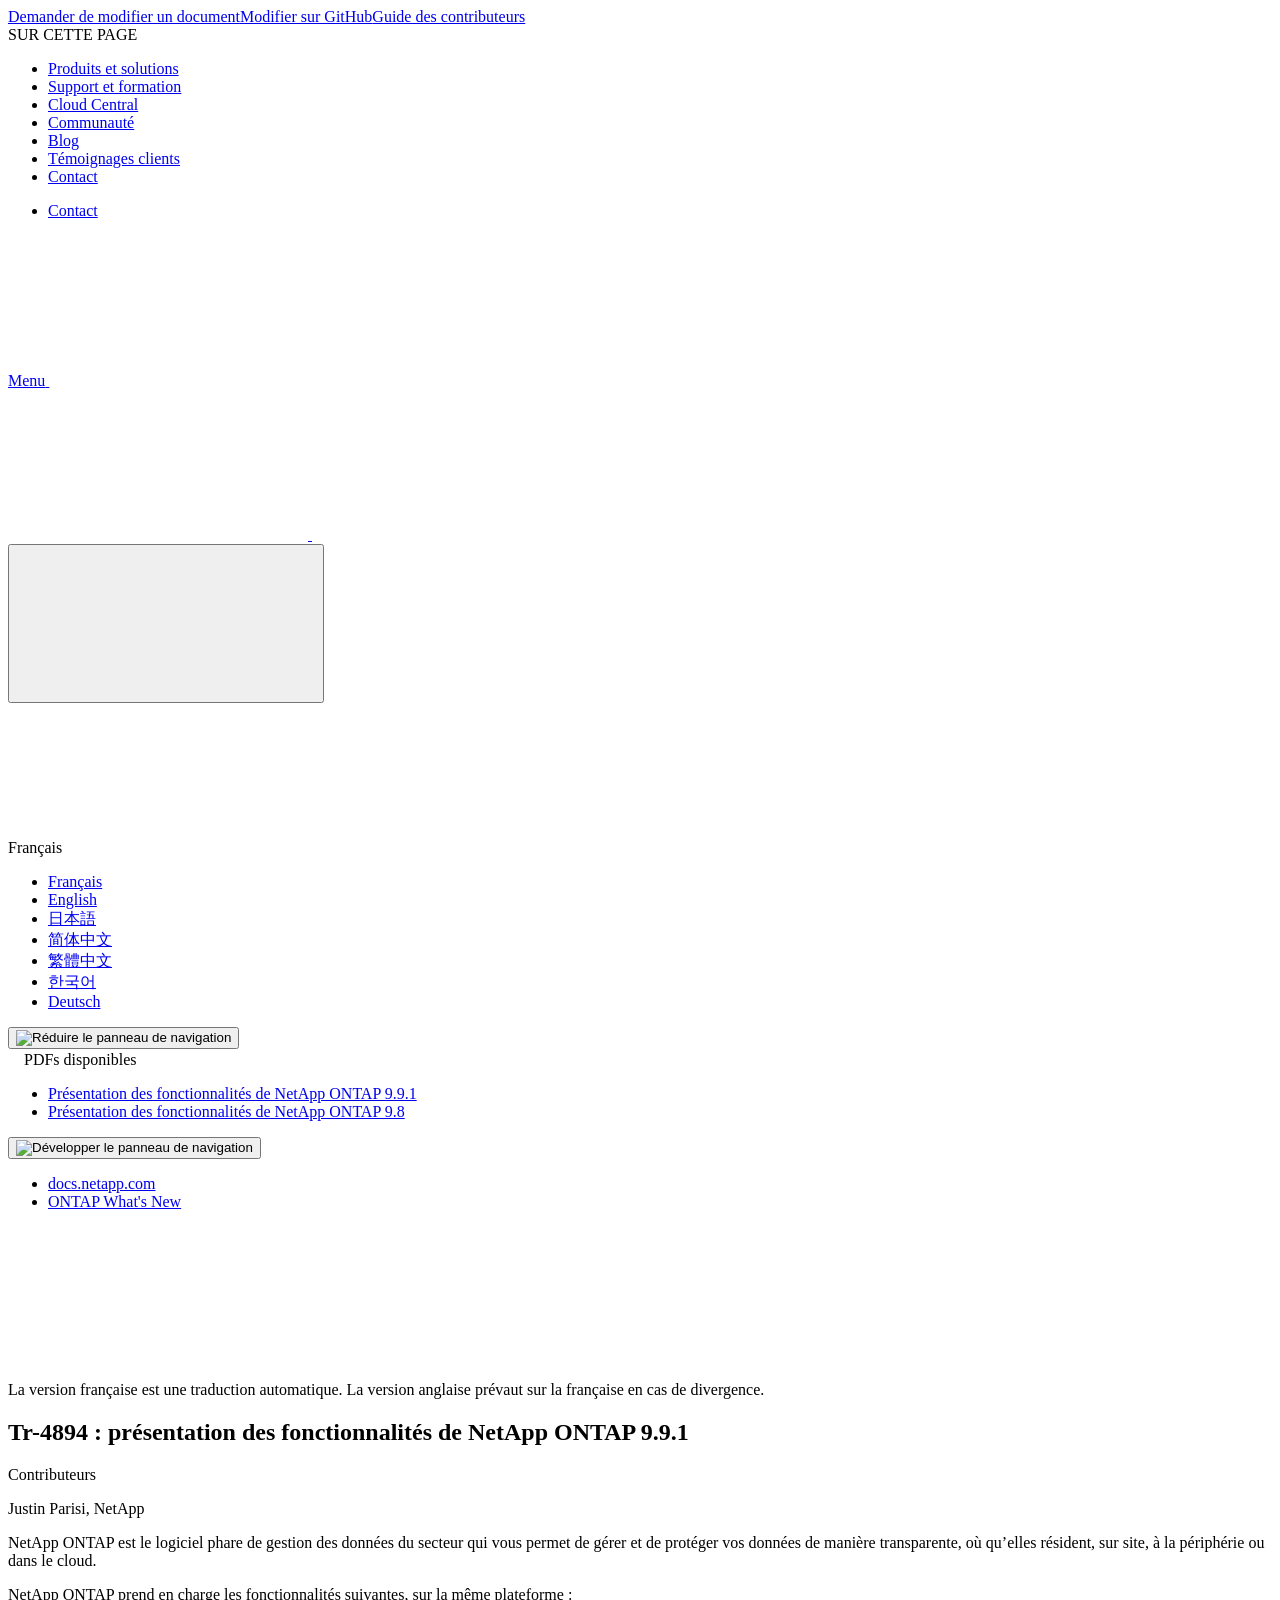
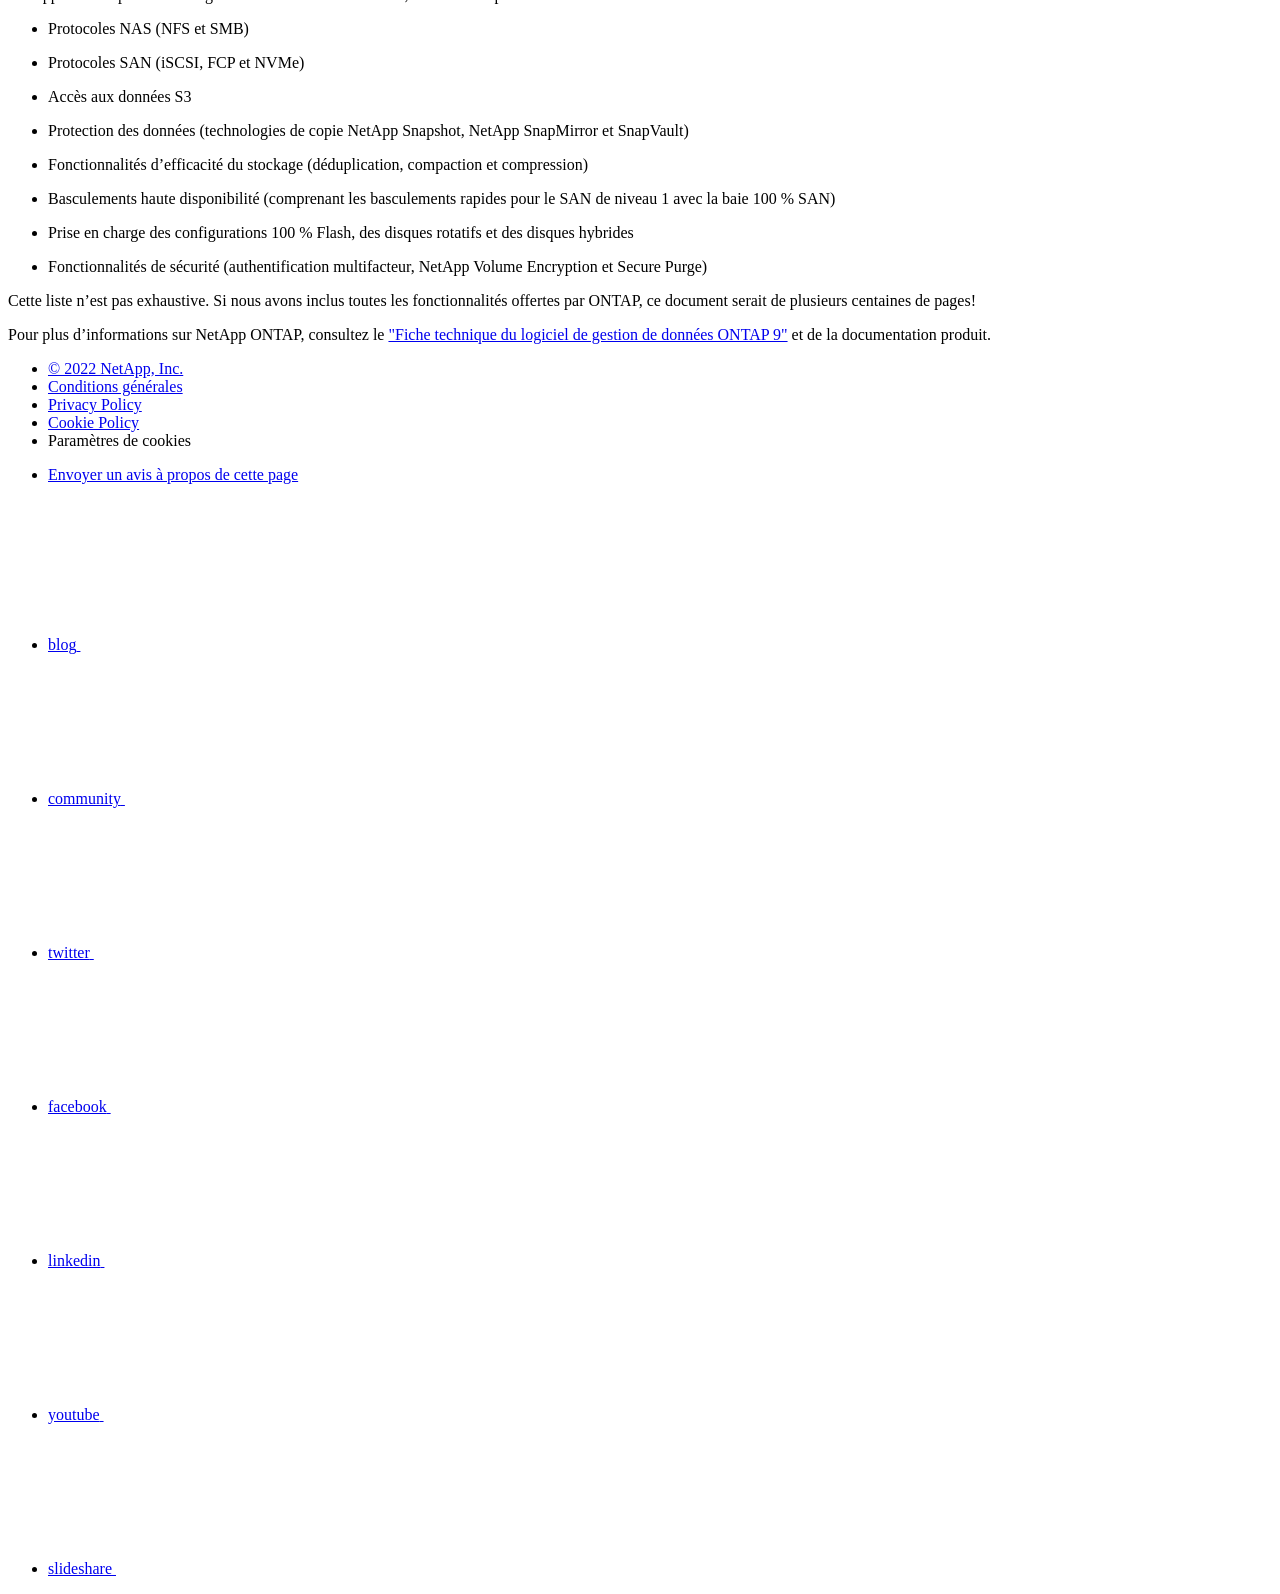
==== index.html @ 40cfe723 "Deploying to gh-pages from  @ 5d980a3601728f5c5541cc295f511326e43423eb 🚀" ====
<!DOCTYPE html>
<html lang="fr">
  <head class="at-element-marker">
  <title>Tr-4894 : présentation des fonctionnalités de NetApp ONTAP 9.9.1</title>
  <meta charset="utf-8">
  <meta http-equiv="x-ua-compatible" content="ie=edge,chrome=1">
  <meta http-equiv="language" content="en">
  <meta name="viewport" content="width=device-width, initial-scale=1">
  <meta property="og:title" content="Tr-4894 : présentation des fonctionnalités de NetApp ONTAP 9.9.1" />
	<meta property="og:type" content="website" />
	<meta property="og:url" content="https://docs.netapp.com/fr-fr/ontap-whatsnew/index.html" />
	<meta property="og:description" content="NetApp ONTAP est le logiciel phare de gestion des données du secteur qui vous permet de gérer et de protéger vos données de manière transparente, où qu"elles..." />
  <meta property="og:image" content="https://docs.netapp.com/fr-fr/ontap-whatsnew/images/logo-tophat-social.png" />
  <meta property="og:image:alt" content="NetApp Logo" />
  <meta name="format-detection" content="telephone=no">
  <meta http-equiv="Content-Type" content="text/html; charset=utf-8">
  <meta http-equiv="encoding" content="utf-8">
  <meta http-equiv="nss-type" content="Product Documentation"/>
  <meta http-equiv="nss-subtype" content="User Guide"/><meta name="description" content="NetApp ONTAP est le logiciel phare de gestion des données du secteur qui vous permet de gérer et de protéger vos données de manière transparente, où qu"elles...">
  <meta name="keywords" content=" TR-4894, Introduction, NAS, SAN, S3, Snapshot, SnapMirror, SnapVault, HA"><!-- Icons -->
  <link rel="icon" href="/fr-fr/ontap-whatsnew/images/favicon.ico" type="image/x-icon">

  <!-- RSS Feed --><!-- CSS Definitions: NetApp CSS should be defined after generic css -->

  <!-- Elastic Search -->
  <link rel="stylesheet" href="//cdn.jsdelivr.net/searchkit/0.10.0/theme.css">

  <!-- Combined CSS -->
  <link rel="stylesheet" type="text/css" href="/fr-fr/ontap-whatsnew/css/netappdocs.css">

  
  <link rel="stylesheet" href="/fr-fr/ontap-whatsnew/css/landing-page.css" type="text/css">
  <link rel="stylesheet" href="/fr-fr/ontap-whatsnew/css/tabbed-blocks.css" type="text/css">
  <!-- Canonical url -->
  <link rel='stylesheet' href='/fr-fr/ontap-whatsnew/css/na-feature.css' type='text/css'><!-- Top level site integrations --><script>
    function addAdobeLaunch(adobeId) {
      var head = document.getElementsByTagName('head')[0];
      var adobe = document.createElement("script");
      adobe.type = "text/plain";
      adobe.className = "optanon-category-C0002";
      adobe.src = "//assets.adobedtm.com/60287eadf1ee/c284da483c83/"+adobeId+".min.js";
      head.appendChild(adobe);
    }

    function addGoogleAnalytics(gtagId) {
      var google = document.createElement("script");
      google.type = "text/plain";
      google.className = "optanon-category-C0002";
      google.src = "https://www.googletagmanager.com/gtag/js?id="+gtagId;
      var head = document.getElementsByTagName('head')[0];
      head.appendChild(google);

      window.dataLayer = window.dataLayer || [];
      function gtag(){dataLayer.push(arguments);}
      gtag('js', new Date());
      gtag('config', gtagId);
    }

    function addConsent(consentId) {
      var head = document.getElementsByTagName('head')[0];
      var onetrustConsent = document.createElement("script");
      onetrustConsent.type = "text/javascript";
      onetrustConsent.src = "https://cdn.cookielaw.org/consent/"+consentId+"/OtAutoBlock.js";
      head.appendChild(onetrustConsent);

      var onetrustScript = document.createElement("script");
      onetrustScript.type = "text/javascript";
      onetrustScript.src = "https://cdn.cookielaw.org/scripttemplates/otSDKStub.js";
      onetrustScript.charset = "UTF-8";
      onetrustScript.dataset.documentLanguage = "true";
      onetrustScript.dataset.domainScript = consentId;
      head.appendChild(onetrustScript);
    }addConsent("72570c5c-fe30-465f-b0e0-b77f7fb4ae34");
    addAdobeLaunch("launch-e9ff3acac59f");
    addGoogleAnalytics("UA-81697994-3");function OptanonWrapper() { }
  </script>
  <script src="https://cdnjs.cloudflare.com/ajax/libs/jquery/2.1.4/jquery.min.js"></script>
  <script src="https://cdnjs.cloudflare.com/ajax/libs/jquery-cookie/1.4.1/jquery.cookie.min.js"></script>

  <!-- Used for Product Family Page Sidebar Visibility --><!-- Used to import Promise for IE. Required for SearchKit -->
  <script src="https://cdnjs.cloudflare.com/ajax/libs/bluebird/3.3.5/bluebird.min.js"></script><script src='/fr-fr/ontap-whatsnew/js/na-search.js'></script><script src='/fr-fr/ontap-whatsnew/js/na-pagenav.js'></script><script src='/fr-fr/ontap-whatsnew/js/na-utility.js'></script>
  <script src='/fr-fr/ontap-whatsnew/js/clouddocs.js'></script>
  <script src='/fr-fr/ontap-whatsnew/js/jquery.navgoco.min.js'></script>
  <script src="https://maxcdn.bootstrapcdn.com/bootstrap/3.3.7/js/bootstrap.min.js" integrity="sha384-Tc5IQib027qvyjSMfHjOMaLkfuWVxZxUPnCJA7l2mCWNIpG9mGCD8wGNIcPD7Txa" crossorigin="anonymous"></script>
  <script src='/fr-fr/ontap-whatsnew/js/toc.js'></script>
  <script src='/fr-fr/ontap-whatsnew/js/customscripts.js'></script><script>
      $(document).ready(function() {
          
          var collapseOnInit = true;
          

          var navSettings = {
              "caretHtml": '',
              "accordion": collapseOnInit,
              "openClass": 'active', // open
              "save": false, // leave false or nav highlighting doesn't work right
              "cookie": {
                  "name": 'navgoco',
                  "expires": false,
                  "path": '/'
              },
              "slide": {
                  "duration": 400,
                  "easing": 'swing'
              }
          };

          // Initialize navgoco with default options
          $("#mysidebar").navgoco(navSettings);
          

          $("#collapseAll").click(function(e) {
              e.preventDefault();
              $("#mysidebar").navgoco('toggle', false);
          });

          $("#expandAll").click(function(e) {
              e.preventDefault();
              $("#mysidebar").navgoco('toggle', true);
          });

          $(".sidebar-nav-container").on("scroll", function() {
            $.cookie("sidebarScroll", $(".sidebar-nav-container").scrollTop(), {
              path    : "/fr-fr/ontap-whatsnew"  
            });
          });
          $(function() {
            if ($.cookie("sidebarScroll")) {
              $(".sidebar-nav-container").scrollTop($.cookie("sidebarScroll"));
            }
          });

      });

  </script>
  <script>
      $(document).ready(function() {
          $("#tg-sb-link").click(function() {
              $("#tg-sb-sidebar").toggle();
              $("#tg-sb-content").toggleClass('col-md-9');
              $("#tg-sb-content").toggleClass('col-md-12');
              $("#tg-sb-icon").toggleClass('fa-toggle-on');
              $("#tg-sb-icon").toggleClass('fa-toggle-off');
          });
      });
  </script>
  <script src='/fr-fr/ontap-whatsnew/js/custom-dropdown.js'></script>
  <script src='/fr-fr/ontap-whatsnew/js/FileSaver.min.js'></script>
  <script src='/fr-fr/ontap-whatsnew/js/jszip-utils.min.js'></script>
  <script src='/fr-fr/ontap-whatsnew/js/jszip.min.js'></script>
  <script src='/fr-fr/ontap-whatsnew/js/pdf-ux.js'></script>
</head>


  <body class role="document" data-flavor="">
    <div id="page" class="n-off-canvas-menu">
      <div class="n-off-canvas-menu__menu"><!--TODO: Add offcanvas code --></div>
      <div class="n-off-canvas-menu__content-wrap">
        <header class="site-header" id="banner">
  
  <!-- Start Page Toolbar -->
  
  <div class="page-nav-toolbar"><div class="page-nav-contribute"><a target="_blank" href="https://github.com/NetAppDocs/ontap-whatsnew/issues/new?body=Page%3A%20[Tr-4894 : présentation des fonctionnalités de NetApp ONTAP 9.9.1](https://docs.netapp.com/fr-fr/ontap-whatsnew/index.html)&template=public-issue-template.md" class="page-nav-contribute-link" role="button"><img src="/fr-fr/ontap-whatsnew/images/discuss-sm.svg" alt="" class="github-icon" />Demander de modifier un document</a><a target="_blank" href="https://github.com/NetAppDocs/ontap-whatsnew/blob/main/index.adoc" class="page-nav-contribute-link" role="button"><img src="/fr-fr/ontap-whatsnew/images/edit-sm.svg" alt="" class="github-icon" />Modifier sur GitHub</a><a target="_blank" href="https://docs.netapp.com/us-en/contribute/" class="page-nav-contribute-link"  ><img src="/fr-fr/ontap-whatsnew/images/article-sm.svg" alt="" class="github-icon" />Guide des contributeurs</a></div>
    <div class="page-nav-container">
      <nav class="page-nav-fixed">
        <div class="page-nav-title">SUR CETTE PAGE</div>
        <div class="page-nav-links">
          <ul class="page-nav-inner" id="page-menu"></ul>
        </div>
      </nav>
    </div>
  </div>
  
  
  <!-- Start top_hat -->
  <div class="n-top-hat">
    <div class="n-container">
      <div class="n-top-hat__cross-property-nav">
        <ul class="n-top-hat__list">
          <li class="n-top-hat__list-item">
            <a href="https://www.netapp.com/products-a-z/" class="n-top-hat__link">Produits et solutions</a>
          </li>
          <li class="n-top-hat__list-item">
            <a href="https://www.netapp.com/support-and-training/netapp-university/" class="n-top-hat__link">Support et formation</a>
          </li>
          <li class="n-top-hat__list-item">
            <a href="https://cloud.netapp.com" class="n-top-hat__link">Cloud Central</a>
          </li>
          <li class="n-top-hat__list-item">
            <a href="https://community.netapp.com/" class="n-top-hat__link">Communauté</a>
          </li>
          <li class="n-top-hat__list-item">
            <a href="https://blog.netapp.com/" class="n-top-hat__link">Blog</a>
          </li>
          <li class="n-top-hat__list-item">
            <a href="https://customers.netapp.com/en/" class="n-top-hat__link">Témoignages clients</a>
          </li>
          <li class="n-top-hat__list-item">
            <a href="https://www.netapp.com/us/contact-us/index.aspx" target="_self" class="n-top-hat__link" data-ntap-ui="contact-us">Contact</a>
          </li>
        </ul>
      </div>
      <div class="n-top-hat__utils">
        <ul class="n-top-hat__list">
          <li class="n-top-hat__list-item">
            <a href="https://www.netapp.com/us/contact-us/index.aspx" target="_self" class="n-top-hat__link" data-ntap-ui="contact-us">Contact</a>
          </li>
        </ul>
      </div>
    </div>
  </div>
  <!-- End top_hat -->

  <!-- Start property bar -->
  <style>
    .n-property-navigation-bar__menus--desktop-experience .n-menu--mega__default-content__heading span {
    color: #34B0FF;
    }
  </style>
  <div class="n-property-bar " data-ntap-ui="sticky-nav">
    <div class="n-property-bar__inner-wrap">
      <div class="n-property-bar__menu-toggle">
        <a href="#" class="n-property-bar__menu-toggle-link">
          <span class="n-property-bar__menu-toggle-text">Menu</span>
          <svg class="n-icon-bars n-property-bar__menu-toggle-icon" aria-labelledby="title">
            <title>bars</title>
            <use xlink:href="/fr-fr/ontap-whatsnew/common/svg/sprite.svg#bars"></use>
          </svg>
        </a>
      </div>
      <div class="n-property-bar__property-mark ">
        <a href="https://www.netapp.com" class="n-property-bar__property-link">
          <div class="n-property-bar__logo">
            <svg class="n-icon-netapp-mark n-icon-netapp-mark n-property-bar__netapp-mark-icon" aria-labelledby="title">
              <title>netapp-mark</title>
              <use xlink:href="/fr-fr/ontap-whatsnew/common/svg/sprite.svg#netapp-mark"></use>
            </svg>
            <svg class="n-icon-netapp-logo n-property-bar__logo-svg" aria-labelledby="title">
              <title>netapp-logo</title>
              <use xlink:href="/fr-fr/ontap-whatsnew/common/svg/sprite.svg#netapp-logo"></use>
            </svg>
          </div>
        </a>
      </div>

      
      
      
      <div class="search-property-bar">
        <div id="search-demo-container" class="searchbox n-property-bar__search">
          <div id="react-search" 
          data-search-html="/fr-fr/ontap-whatsnew/search.html"
          data-type="widget" 
          data-placeholder="Rechercher une documentation"
          data-no-results-found="Aucun résultat n'a été trouvé pour {query}"
          data-did-you-mean="Rechercher {suggestion}."
          data-no-results-found-did-you-mean="Aucun résultat n’a été trouvé pour {query}. Voulez-vous dire {suggestion} ?"
          data-results-found="{hitCount} résultats trouvés"
          data-error-message="We're sorry, an issue occurred when fetching your results. Please try again."
          data-error-reset="Reset Search"
          data-sk-es-pf-indexes=""
          data-flavor=""></div>
          <button class="n-property-bar__search-toggle-button" type="button">
            <svg class="n-icon-search n-property-bar__search-toggle-button-icon" aria-labelledby="title">
              <title>search</title>
              <use xmlns:xlink="http://www.w3.org/1999/xlink" xlink:href="/fr-fr/ontap-whatsnew/common/svg/sprite.svg#search"></use>
            </svg>
          </button>
        </div>
      </div>
      
    </div>
  </div>
  <div class="n-property-bar__toolbar">
    <!-- Start Language Selector --><div id="language-dropdown" class="custom-dropdown custom-dropdown-lang">
      <div class="custom-dropdown-select custom-dropdown-select-lang">
      <span class="lang-name">Français</span>
          <svg class="n-globe__icon" aria-labelledby="title">
            <title>globe</title>
            <use xmlns:xlink="http://www.w3.org/1999/xlink" xlink:href="/fr-fr/ontap-whatsnew/common/svg/sprite.svg#globe"></use>
          </svg>
        </button>
      </div>

      <ul class="custom-dropdown-menu"><li>
          <a href="https://docs.netapp.com/fr-fr/ontap-whatsnew/index.html" target="_self"><span translate="no" class="notranslate">Français</span></a>
        </li><li>
          <a href="https://docs.netapp.com/us-en/ontap-whatsnew/index.html" target="_self"><span translate="no" class="notranslate">English</span></a>
        </li><li>
          <a href="https://docs.netapp.com/ja-jp/ontap-whatsnew/index.html" target="_self"><span translate="no" class="notranslate">日本語</span></a>
        </li><li>
          <a href="https://docs.netapp.com/zh-cn/ontap-whatsnew/index.html" target="_self"><span translate="no" class="notranslate">简体中文</span></a>
        </li><li>
          <a href="https://docs.netapp.com/zh-tw/ontap-whatsnew/index.html" target="_self"><span translate="no" class="notranslate">繁體中文</span></a>
        </li><li>
          <a href="https://docs.netapp.com/ko-kr/ontap-whatsnew/index.html" target="_self"><span translate="no" class="notranslate">한국어</span></a>
        </li><li>
          <a href="https://docs.netapp.com/de-de/ontap-whatsnew/index.html" target="_self"><span translate="no" class="notranslate">Deutsch</span></a>
        </li></ul>
    </div><!-- End Language Selector -->

    <div class="n-property-bar__cta"></div>
  </div>
  <script>
    $(function(){
        var currentLocalization = $('html').attr('lang');

        var localizationsDictionary = {
            "en-CA" : "https://www.netapp.com/search/index.aspx?for_cr=canada&",
            "en-IN" : "https://www.netapp.com/search/index.aspx?for_cr=india&",
            "nl-NL" : "https://www.netapp.com/search/index.aspx?for_cr=netherlands&",
            "ru-RU" : "https://www.netapp.com/search/index.aspx?for_cr=russia&",
            "sv-SE" : "https://www.netapp.com/search/index.aspx?for_cr=sweden&",
            "it-IT" : "https://www.netapp.com/search/index.aspx?for_cr=italy&",
            "he-IL" : "https://www.netapp.com/search/index.aspx?for_cr=israel&",
            "ko-KR" : "https://www.netapp.com/search/index.aspx?for_cr=korea&",
            "zh-TW" : "https://www.netapp.com/search/index.aspx?for_cr=taiwan&",
            "en-GB" : "https://www.netapp.com/search/index.aspx?for_cr=unitedkingdom&",
            "en-SG" : "https://www.netapp.com/search/index.aspx?for_cr=asean&",
            "en-AU" : "https://www.netapp.com/search/index.aspx?for_cr=australia&",
            "pt-BR" : "https://www.netapp.com/search/index.aspx?for_cr=brasil&",
            "de-CH" : "https://www.netapp.com/search/index.aspx?for_cr=switzerland&",
            "es-MX" : "https://www.netapp.com/search/index.aspx?for_cr=mexico&"
        };

        if($('html').hasClass('ntap-whitelisted') && localizationsDictionary.hasOwnProperty(currentLocalization)) {
            $('.n-property-bar__property-link').attr('href', '/');
        }
    });
  </script>
  <!-- End property bar -->
</header>


        <main id="n-main-content" class="n-main-content">
          <!-- Start Documentation Content -->
<div class="ie-main">
  <!-- Sidebar Column -->
  
  <div class="col-md-3" id="sidebar-height">
      <button id="btn-sidebar-collapse" onclick="hideSidebar()"><img src="/fr-fr/ontap-whatsnew/images/collapse.png" alt="Réduire le panneau de navigation"></button>
      <div class="n-pdf-header">
  <a id="toggleButtonPdf" class="n-pdf-button" type="button">
    <img src="/fr-fr/ontap-whatsnew/images/pdf.png" alt="" width="16" height="16"/>PDFs disponibles<span>
    </span>
  </a>
</div>
<div class="n-pdf-body-container">
  <ul id="toggleContainerPdf" class="n-pdf-body" style="display:none;"><li class="pdf-ux-container">
        
        
        
        <a target="_blank" href="/fr-fr/ontap-whatsnew/pdfs/fullsite-sidebar/Tr_4894___présentation_des_fonctionnalités_de_NetApp_ONTAP_9_9_1.pdf" >
          <img src="/fr-fr/ontap-whatsnew/images/pdf.png" alt="" width="16" height="16"/>PDF de ce site de documentation</a>

    
      <ul class="subfolders" style="display:none;">
        <li class="pdf-ux-container">
          
          
          
          <a target="_blank" 
            
              href="/fr-fr/ontap-whatsnew/pdfs/sidebar/Présentation_des_fonctionnalités_de_NetApp_ONTAP_9_9_1.pdf" 
            
          >
            <img src="/fr-fr/ontap-whatsnew/images/pdf.png" alt="" width="16" height="16"/>
            Présentation des fonctionnalités de NetApp ONTAP 9.9.1
          </a>
          










        </li>
      </ul>
    

  



    
      <ul class="subfolders" style="display:none;">
        <li class="pdf-ux-container">
          
          
          
          <a target="_blank" 
            
              href="/fr-fr/ontap-whatsnew/pdfs/sidebar/Présentation_des_fonctionnalités_de_NetApp_ONTAP_9_8.pdf" 
            
          >
            <img src="/fr-fr/ontap-whatsnew/images/pdf.png" alt="" width="16" height="16"/>
            Présentation des fonctionnalités de NetApp ONTAP 9.8
          </a>
          












        </li>
      </ul>
    

  

</li></ul>
  <div class="zip-pdf-link-container" style="display: none;">   
    <a href="#" id="zipPdf">
      <img src="/fr-fr/ontap-whatsnew/images/pdf-zip.png" alt="" width="16" height="16"/>
      <pre>Collection de documents PDF séparés<span class="zip-size"></span></pre>
    </a><div id="zip-link-popup" class="hide">
    <div class="inner-modal">
        <div class="downloading-progress">
            <div class="spinner"></div>
            <h1>Creating your file...</h1>
            <div>This may take a few minutes. Thanks for your patience.</div>
            <button class="cancel-download-btn" type="button">Cancel</button>
        </div>
        <div class="download-complete hide">
            <div class="done-icon">
                <svg xmlns="http://www.w3.org/2000/svg" width="24" height="24" viewBox="0 0 24 24"><path d="M20.285 2l-11.285 11.567-5.286-5.011-3.714 3.716 9 8.728 15-15.285z"/></svg>
            </div>
            <div>Your file is ready</div>
            <button class="cancel-download-btn" type="button">OK</button>
        </div>
    </div>
</div>
<script>
    $(".cancel-download-btn").click(function(){
        $("#zip-link-popup").addClass("hide");
        $("#zip-link-popup .downloading-progress").removeClass("hide");
        $("#zip-link-popup .download-complete").addClass("hide");
    });
</script></div>
</div>
<script>
  $("#toggleContainerPdf li.active:last-child").parents('ul.subfolders').toggle('display');
  $("#toggleButtonPdf").click(function () {
    $("#toggleContainerPdf").toggle('display');
    $(".n-pdf-body-container .zip-pdf-link-container").toggle('display');
  });
</script><div class="sidebar-nav-container" id="mysidebardiv">
  <ul id="mysidebar" class="nav"><li 
      data-pdf-exists="true" 
      data-pdf-filename="Présentation des fonctionnalités de NetApp ONTAP 9.9.1"
      data-li-level="1" 
      class="subfolders  active "
    ><a href="/fr-fr/ontap-whatsnew/index.html">
        <div class="na-navbar-padding"> Présentation des fonctionnalités de NetApp ONTAP 9.9.1</div>
      </a>
      <ul style="display: none;">
        <li 
      data-pdf-exists="true" 
      data-pdf-filename="Améliorations apportées à System Manager"
      data-li-level="2#" 
      class=" "
    ><a class="na-navbar-padding" href="/fr-fr/ontap-whatsnew/ontap991fo_system_manager_enhancements.html">
        Améliorations apportées à System Manager
      </a></li><li 
      data-pdf-exists="true" 
      data-pdf-filename="Améliorations SAN"
      data-li-level="2#" 
      class=" "
    ><a class="na-navbar-padding" href="/fr-fr/ontap-whatsnew/ontap991fo_san_enhancements.html">
        Améliorations SAN
      </a></li><li 
      data-pdf-exists="true" 
      data-pdf-filename="Amélioration de la protection des données"
      data-li-level="2#" 
      class=" "
    ><a class="na-navbar-padding" href="/fr-fr/ontap-whatsnew/ontap991fo_data_protection_enhancements.html">
        Amélioration de la protection des données
      </a></li><li 
      data-pdf-exists="true" 
      data-pdf-filename="Autres ajouts importants"
      data-li-level="2#" 
      class=" "
    ><a class="na-navbar-padding" href="/fr-fr/ontap-whatsnew/ontap991fo_other_major_additions.html">
        Autres ajouts importants
      </a></li><li 
      data-pdf-exists="true" 
      data-pdf-filename="Ressources techniques"
      data-li-level="2#" 
      class=" "
    ><a class="na-navbar-padding" href="/fr-fr/ontap-whatsnew/ontap991fo_technical_resources.html">
        Ressources techniques
      </a></li></ul></li><li 
      data-pdf-exists="true" 
      data-pdf-filename="Présentation des fonctionnalités de NetApp ONTAP 9.8"
      data-li-level="1" 
      class="subfolders "
    ><a href="/fr-fr/ontap-whatsnew/ontap98fo_netapp_ontap.html">
        <div class="na-navbar-padding"> Présentation des fonctionnalités de NetApp ONTAP 9.8</div>
      </a>
      <ul style="display: none;">
        <li 
      data-pdf-exists="true" 
      data-pdf-filename="Amélioration de la simplicité"
      data-li-level="2#" 
      class=" "
    ><a class="na-navbar-padding" href="/fr-fr/ontap-whatsnew/ontap98fo_simplicity_enhancements.html">
        Amélioration de la simplicité
      </a></li><li 
      data-pdf-exists="true" 
      data-pdf-filename="Protocoles de données"
      data-li-level="2#" 
      class=" "
    ><a class="na-navbar-padding" href="/fr-fr/ontap-whatsnew/ontap98fo_data_protocols.html">
        Protocoles de données
      </a></li><li 
      data-pdf-exists="true" 
      data-pdf-filename="Fonctionnalités d'efficacité du stockage"
      data-li-level="2#" 
      class=" "
    ><a class="na-navbar-padding" href="/fr-fr/ontap-whatsnew/ontap98fo_storage_efficiencies.html">
        Fonctionnalités d'efficacité du stockage
      </a></li><li 
      data-pdf-exists="true" 
      data-pdf-filename="La protection des données"
      data-li-level="2#" 
      class=" "
    ><a class="na-navbar-padding" href="/fr-fr/ontap-whatsnew/ontap98fo_data_protection.html">
        La protection des données
      </a></li><li 
      data-pdf-exists="true" 
      data-pdf-filename="Virtualisation VMware"
      data-li-level="2#" 
      class=" "
    ><a class="na-navbar-padding" href="/fr-fr/ontap-whatsnew/ontap98fo_vmware_virtualization.html">
        Virtualisation VMware
      </a></li><li 
      data-pdf-exists="true" 
      data-pdf-filename="Ressources techniques"
      data-li-level="2#" 
      class=" "
    ><a class="na-navbar-padding" href="/fr-fr/ontap-whatsnew/ontap98fo_technical_resources.html">
        Ressources techniques
      </a></li></ul></li></ul>
</div>
<script>
  window.onscroll = () => {
    const value = -40 - (document.body.scrollHeight - (window.innerHeight + document.scrollingElement.scrollTop));
    
    document.getElementById("sidebar-height").style.bottom = Math.max(0,value) + "px";
};
</script>
<!-- this highlights the active parent class in the navgoco sidebar. this is critical so that the parent expands when you're viewing a page. This must appear below the sidebar code above. Otherwise, if placed inside customscripts.js, the script runs before the sidebar code runs and the class never gets inserted.-->
<script>$("li.active").parents('li').toggleClass("active");</script>
<script>$("#mysidebar li.active").parents('ul').css("display","block");</script>


  </div>
  

  <div class="ie-content-pane n-doc__component-detail-content n-doc__component-detail-content--show-code">
    <!-- Begin of page container --><article class="page-content" id="main">
      <div class="ie-utility">
  <button id="btn-sidebar-expand" onclick="showSidebar()"><img src="/fr-fr/ontap-whatsnew/images/expand.png" alt="Développer le panneau de navigation"></button>
  <div class="ie-menu">
    <div class="n-breadcrumb">
      <ul class="n-breadcrumb__list">
        <li class="n-breadcrumb__list-item">
          <a href="https://docs.netapp.com">docs.netapp.com</a>
        </li>
        

        

        <li class="n-breadcrumb__list-item">
          <a href="/fr-fr/ontap-whatsnew/">ONTAP&nbsp;What's&nbsp;New</a>
        </li>

      </ul>
    </div>
    <div style="clear: both"></div><!-- Main needs to have height -->
  </div>
</div>

      <div class="ie-nmt-disclaimer">
  <span>
    <div class="ie-nmt-disclaimer-container">
      <div class="ie-nmt-disclaimer-icon">
        <svg class="luci-icon" aria-hidden="true">
          <use xlink:href="/fr-fr/ontap-whatsnew/common/svg/sprite.svg#circle-info">
        </svg>
      </div>
      <div class="ie-nmt-disclaimer-content">
        <span> La version française est une traduction automatique. La version anglaise prévaut sur la française en cas de divergence. </span>
      </div>
      <div style="clear:both;"></div>
    </div>
  </span>
</div><div class="n-doc__component-detail-heading-wrap">
  <h1 class="n-doc__component-detail-heading">Tr-4894 : présentation des fonctionnalités de NetApp ONTAP 9.9.1</h1>
</div>


<p class="page-details">
  

<span>Contributeurs
</span>


</p>

<div class="paragraph">
<p>Justin Parisi, NetApp</p>
</div>
<div class="paragraph">
<p>NetApp ONTAP est le logiciel phare de gestion des données du secteur qui vous permet de gérer et de protéger vos données de manière transparente, où qu&#8217;elles résident, sur site, à la périphérie ou dans le cloud.</p>
</div>
<div class="paragraph">
<p>NetApp ONTAP prend en charge les fonctionnalités suivantes, sur la même plateforme :</p>
</div>
<div class="ulist">
<ul>
<li>
<p>Protocoles NAS (NFS et SMB)</p>
</li>
<li>
<p>Protocoles SAN (iSCSI, FCP et NVMe)</p>
</li>
<li>
<p>Accès aux données S3</p>
</li>
<li>
<p>Protection des données (technologies de copie NetApp Snapshot, NetApp SnapMirror et SnapVault)</p>
</li>
<li>
<p>Fonctionnalités d&#8217;efficacité du stockage (déduplication, compaction et compression)</p>
</li>
<li>
<p>Basculements haute disponibilité (comprenant les basculements rapides pour le SAN de niveau 1 avec la baie 100 % SAN)</p>
</li>
<li>
<p>Prise en charge des configurations 100 % Flash, des disques rotatifs et des disques hybrides</p>
</li>
<li>
<p>Fonctionnalités de sécurité (authentification multifacteur, NetApp Volume Encryption et Secure Purge)</p>
</li>
</ul>
</div>
<div class="paragraph">
<p>Cette liste n&#8217;est pas exhaustive. Si nous avons inclus toutes les fonctionnalités offertes par ONTAP, ce document serait de plusieurs centaines de pages!</p>
</div>
<div class="paragraph">
<p>Pour plus d&#8217;informations sur NetApp ONTAP, consultez le <a href="https://www.netapp.com/pdf.html?item=/media/7413-ds-3231.pdf" target="_blank" rel="noopener">"Fiche technique du logiciel de gestion de données ONTAP 9"</a> et de la documentation produit.</p>
</div>

    </article>
    <!-- Page Container -->
  </div>

  <div style="clear: both"></div><!-- Main needs to have height --></div>

        </main>

        <footer class="n-footer">
  <div class="n-footer__bottom">
    <div class="n-container">
      <div class="n-footer__bottom-left">
        <div class="n-footer__copyright">
          <ul class="n-footer__copyright-list">
            <li class="n-footer__copyright-link">
              <a href="https://www.netapp.com/us/legal/copyright.aspx">© 2022 NetApp, Inc.</a>
            </li>
            <li class="n-footer__copyright-link">
              <a href="https://www.netapp.com/company/legal/terms-of-use/">Conditions générales</a>
            </li>
            <li class="n-footer__copyright-link">
              <a href="https://www.netapp.com/company/legal/privacy-policy/">Privacy Policy</a>
            </li>
            <li class="n-footer__copyright-link">
              <a href="https://www.netapp.com/company/legal/cookie-policy/">Cookie Policy</a>
            </li>
            <li class="n-footer__copyright-link">
              <a class="ot-sdk-show-settings">Paramètres de cookies</a>
            </li>
          </ul>
        </div>
      </div>
      <div class="n-footer__bottom-right">
        <div class="n-footer__copyright">
          <ul class="n-footer__copyright-list">
            <li class="n-footer__copyright-link">
              <a target="_self" href="javascript:netapp_mailto()">Envoyer un avis à propos de cette page</a>
            </li>
          </ul>
        </div>
        <div class="n-footer__social-links">
          <ul class="n-footer__social-link-list">
            <li class="n-footer__social-link-list-item">
              <a class="n-footer__social-link" data-ntap-social="follow-blog" href="https://blog.netapp.com"
                target="_blank" title="blog" alt="blog">
                <span class="n-footer__social-link-text">blog</span>
                <svg class="n-icon-blog n-footer__social-link-icon" aria-labelledby="title">
                  <title>blog@</title>
                  <use xmlns:xlink="http://www.w3.org/1999/xlink"
                    xlink:href="/fr-fr/ontap-whatsnew/common/svg/sprite.svg#blog"></use>
                </svg>
              </a>
            </li>
            <li class="n-footer__social-link-list-item">
              <a class="n-footer__social-link" data-ntap-social="follow-community" href="https://community.netapp.com/"
                target="_blank" title="community" alt="community">
                <span class="n-footer__social-link-text">community</span>
                <svg class="n-icon-community n-footer__social-link-icon" aria-labelledby="title">
                  <title>community@</title>
                  <use xmlns:xlink="http://www.w3.org/1999/xlink"
                    xlink:href="/fr-fr/ontap-whatsnew/common/svg/sprite.svg#comments"></use>
                </svg>
              </a>
            </li>
            <li class="n-footer__social-link-list-item">
              <a class="n-footer__social-link" data-ntap-social="follow-twitter" href="https://twitter.com/netapp"
                target="_blank" title="twitter" alt="twitter">
                <span class="n-footer__social-link-text">twitter</span>
                <svg class="n-icon-twitter n-footer__social-link-icon" aria-labelledby="title">
                  <title>twitter@</title>
                  <use xmlns:xlink="http://www.w3.org/1999/xlink"
                    xlink:href="/fr-fr/ontap-whatsnew/common/svg/sprite.svg#twitter"></use>
                </svg>
              </a>
            </li>
            <li class="n-footer__social-link-list-item">
              <a class="n-footer__social-link" data-ntap-social="follow-facebook" href="https://www.facebook.com/NetApp"
                target="_blank" title="facebook" alt="facebook">
                <span class="n-footer__social-link-text">facebook</span>
                <svg class="n-icon-facebook n-footer__social-link-icon" aria-labelledby="title">
                  <title>facebook@</title>
                  <use xmlns:xlink="http://www.w3.org/1999/xlink"
                    xlink:href="/fr-fr/ontap-whatsnew/common/svg/sprite.svg#facebook"></use>
                </svg>
              </a>
            </li>
            <li class="n-footer__social-link-list-item">
              <a class="n-footer__social-link" data-ntap-social="follow-linkedin"
                href="https://www.linkedin.com/company/netapp" target="_blank" title="linkedin" alt="linkedin">
                <span class="n-footer__social-link-text">linkedin</span>
                <svg class="n-icon-linkedin n-footer__social-link-icon" aria-labelledby="title">
                  <title>linkedin@</title>
                  <use xmlns:xlink="http://www.w3.org/1999/xlink"
                    xlink:href="/fr-fr/ontap-whatsnew/common/svg/sprite.svg#linkedin"></use>
                </svg>
              </a>
            </li>
            <li class="n-footer__social-link-list-item">
              <a class="n-footer__social-link" data-ntap-social="follow-youtube"
                href="https://www.youtube.com/user/NetAppTV" target="_blank" title="youtube" alt="youtube">
                <span class="n-footer__social-link-text">youtube</span>
                <svg class="n-icon-youtube n-footer__social-link-icon" aria-labelledby="title">
                  <title>youtube@</title>
                  <use xmlns:xlink="http://www.w3.org/1999/xlink"
                    xlink:href="/fr-fr/ontap-whatsnew/common/svg/sprite.svg#youtube"></use>
                </svg>
              </a>
            </li>
            <li class="n-footer__social-link-list-item">
              <a class="n-footer__social-link" data-ntap-social="follow-slideshare"
                href="https://www.slideshare.net/NetApp" target="_blank" title="slideshare" alt="slideshare">
                <span class="n-footer__social-link-text">slideshare</span>
                <svg class="n-icon-slideshare n-footer__social-link-icon" aria-labelledby="title">
                  <title>slideshare@</title>
                  <use xmlns:xlink="http://www.w3.org/1999/xlink"
                    xlink:href="/fr-fr/ontap-whatsnew/common/svg/sprite.svg#slideshare"></use>
                </svg>
              </a>
            </li>
          </ul>
        </div>
      </div>
    </div>
  </div>
</footer>

      </div><!-- Elasticsearch JS -->
      <script type="text/javascript" src='/fr-fr/ontap-whatsnew/js/bundle.js'></script>

      <!-- Syntax Highlighting -->
      <script type="text/javascript" src='/fr-fr/ontap-whatsnew/js/prism.js'></script>
      <script type="text/javascript" src='/fr-fr/ontap-whatsnew/js/prism-curl.js'></script>
    </div>
    <script>
      document.body.offsetWidth=1903;
      cookieLaw = {}
      cookieLaw.euCountry = "US";
      cookieLaw.invoke = function(){return false;}
    </script>
    <script src='/fr-fr/ontap-whatsnew/js/www-ntap.js'></script>
    <script src='/fr-fr/ontap-whatsnew/js/tabbed-blocks.js'></script>
    <script src='/fr-fr/ontap-whatsnew/js/sidebar.js'></script>
  </body></html>
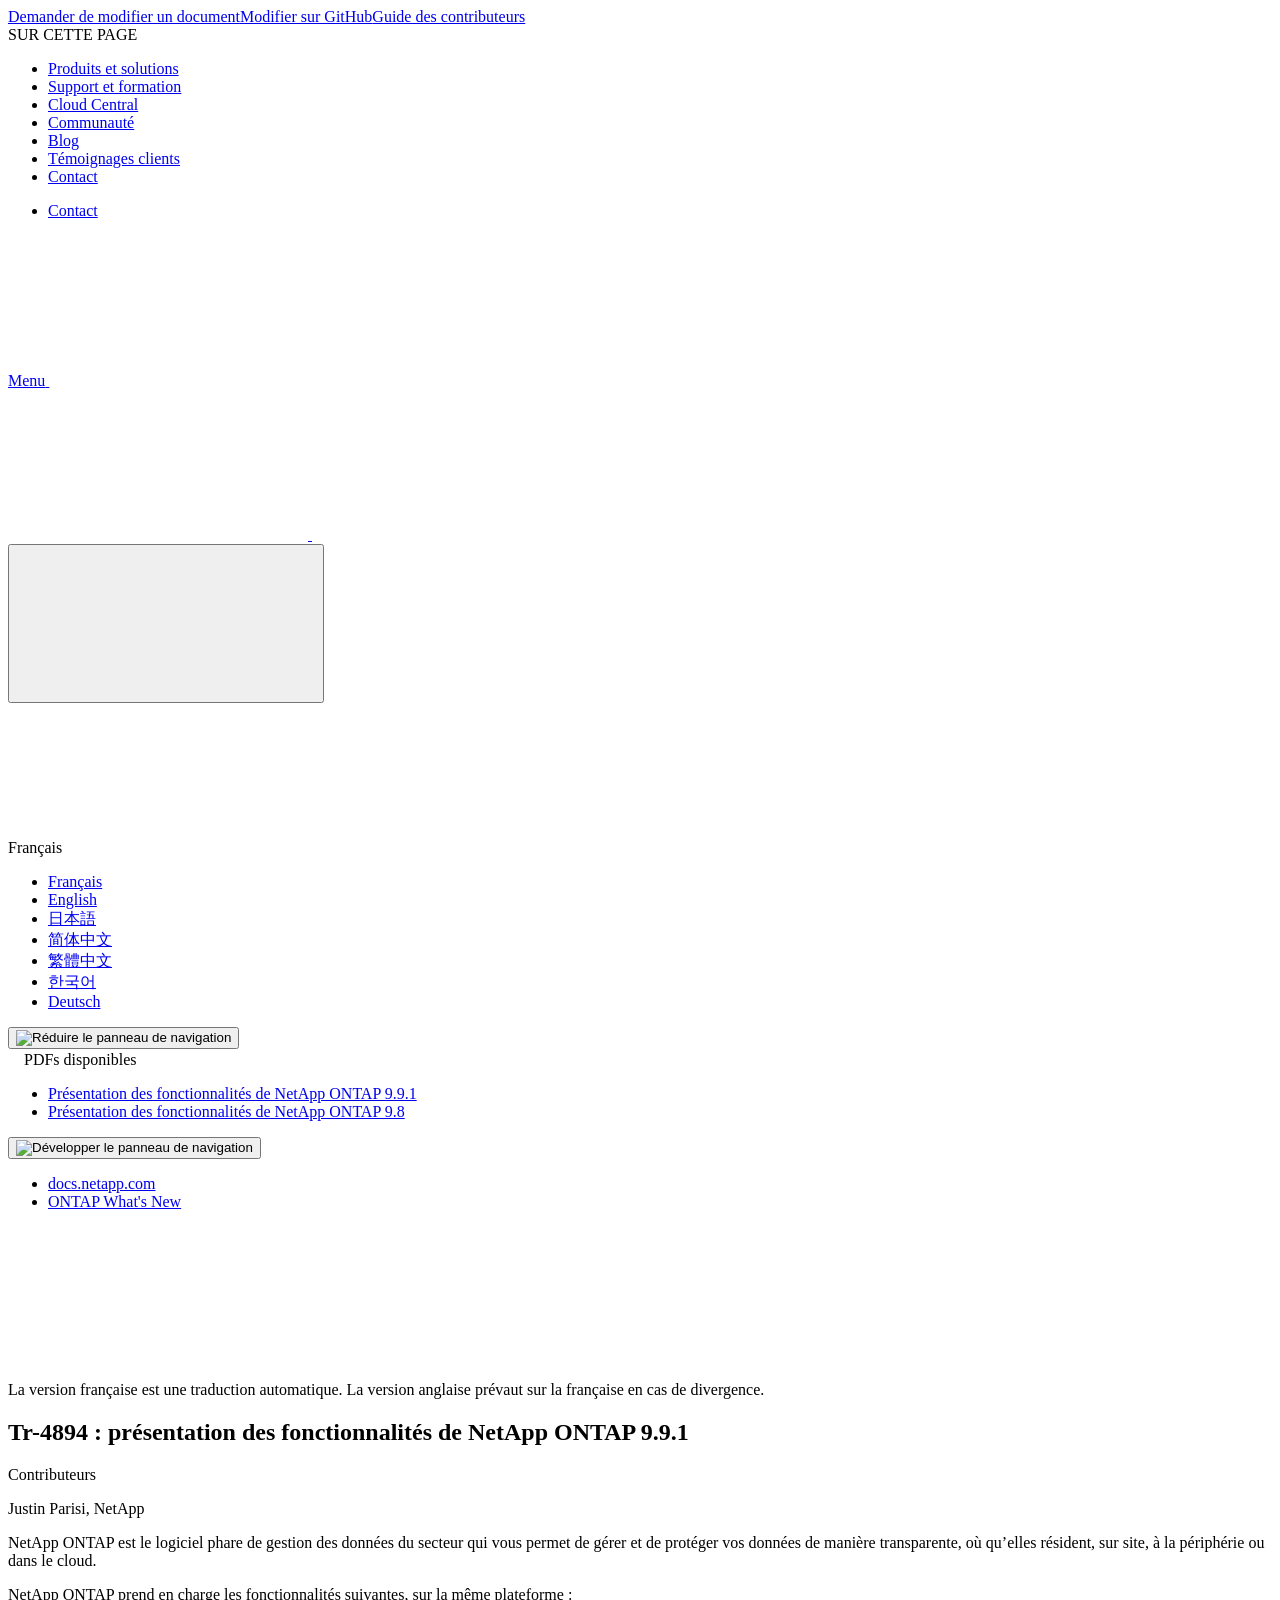
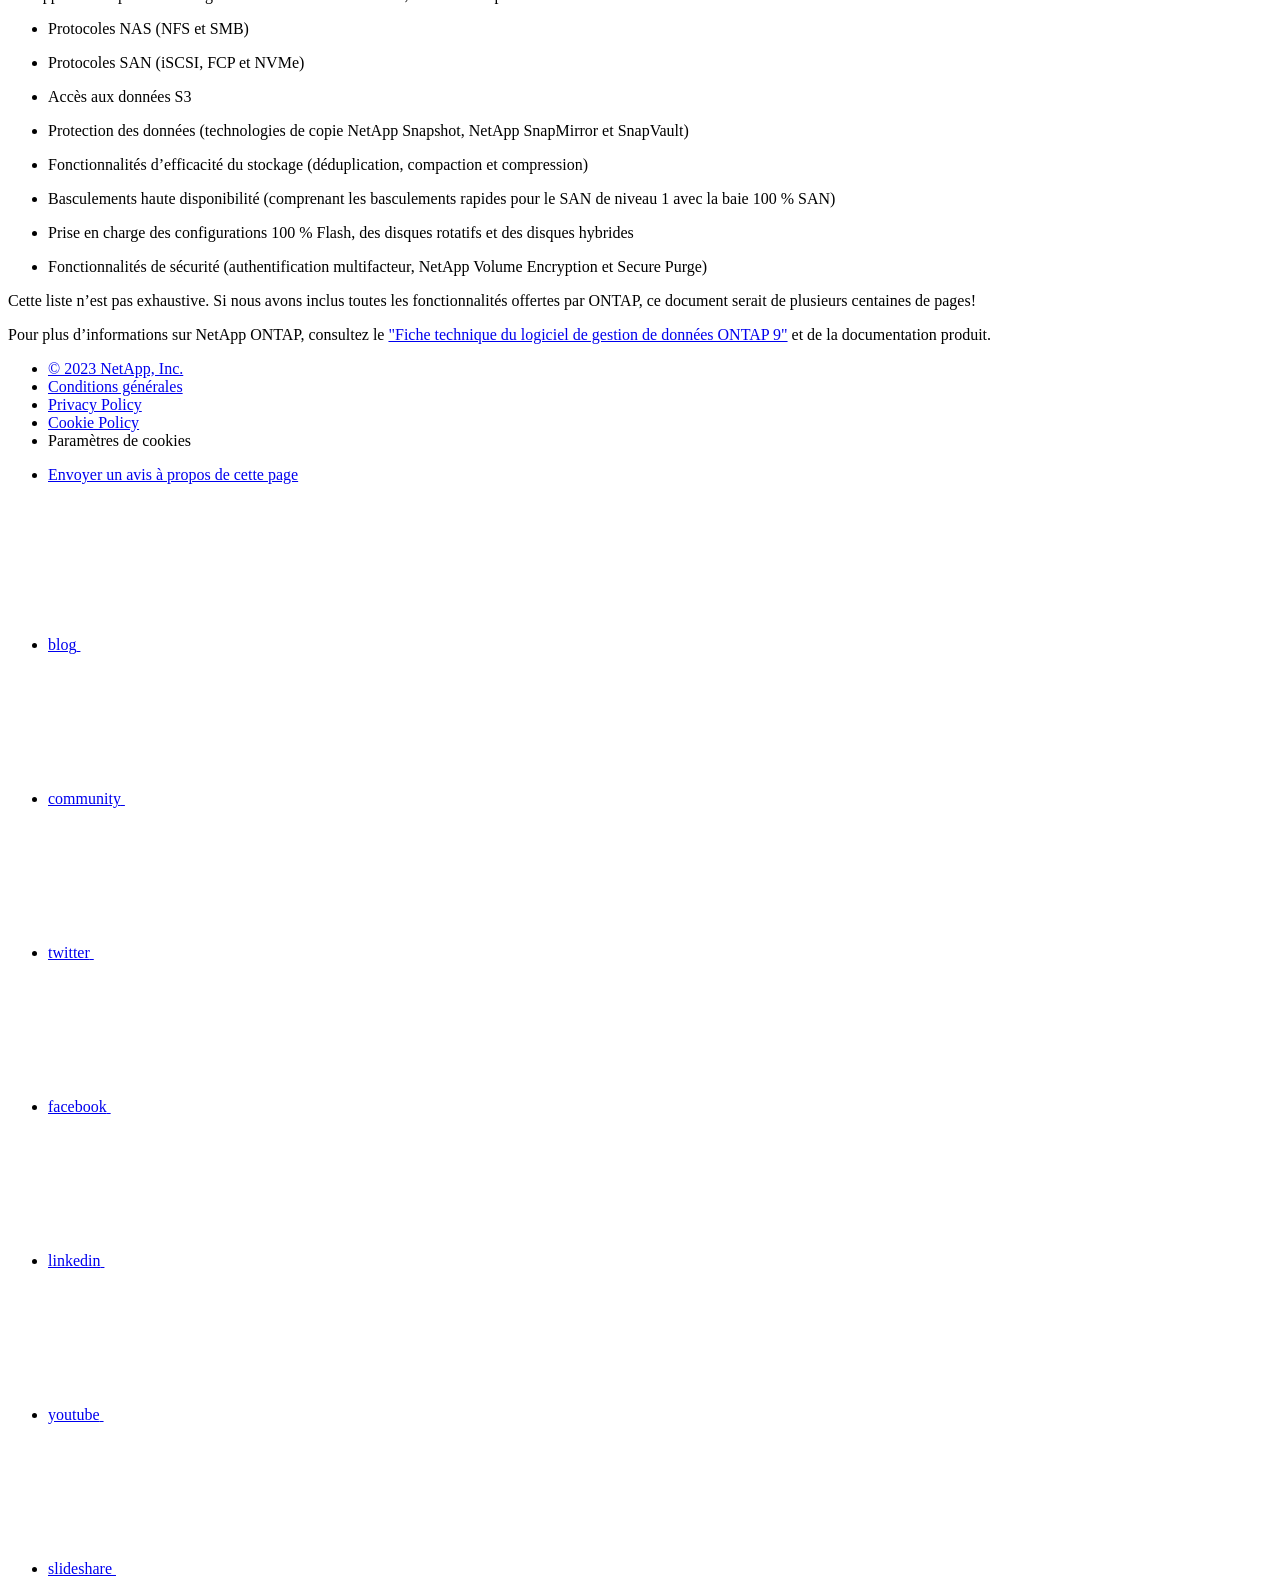
==== commit d0150b44: "Deploying to gh-pages from  @ 2d2bab5cb56187cb8d8ef48a72f1f67d9537a2cd 🚀" ====
--- a/index.html
+++ b/index.html
@@ -679,7 +679,7 @@
         <div class="n-footer__copyright">
           <ul class="n-footer__copyright-list">
             <li class="n-footer__copyright-link">
-              <a href="https://www.netapp.com/us/legal/copyright.aspx">© 2022 NetApp, Inc.</a>
+              <a href="https://www.netapp.com/us/legal/copyright.aspx">© 2023 NetApp, Inc.</a>
             </li>
             <li class="n-footer__copyright-link">
               <a href="https://www.netapp.com/company/legal/terms-of-use/">Conditions générales</a>
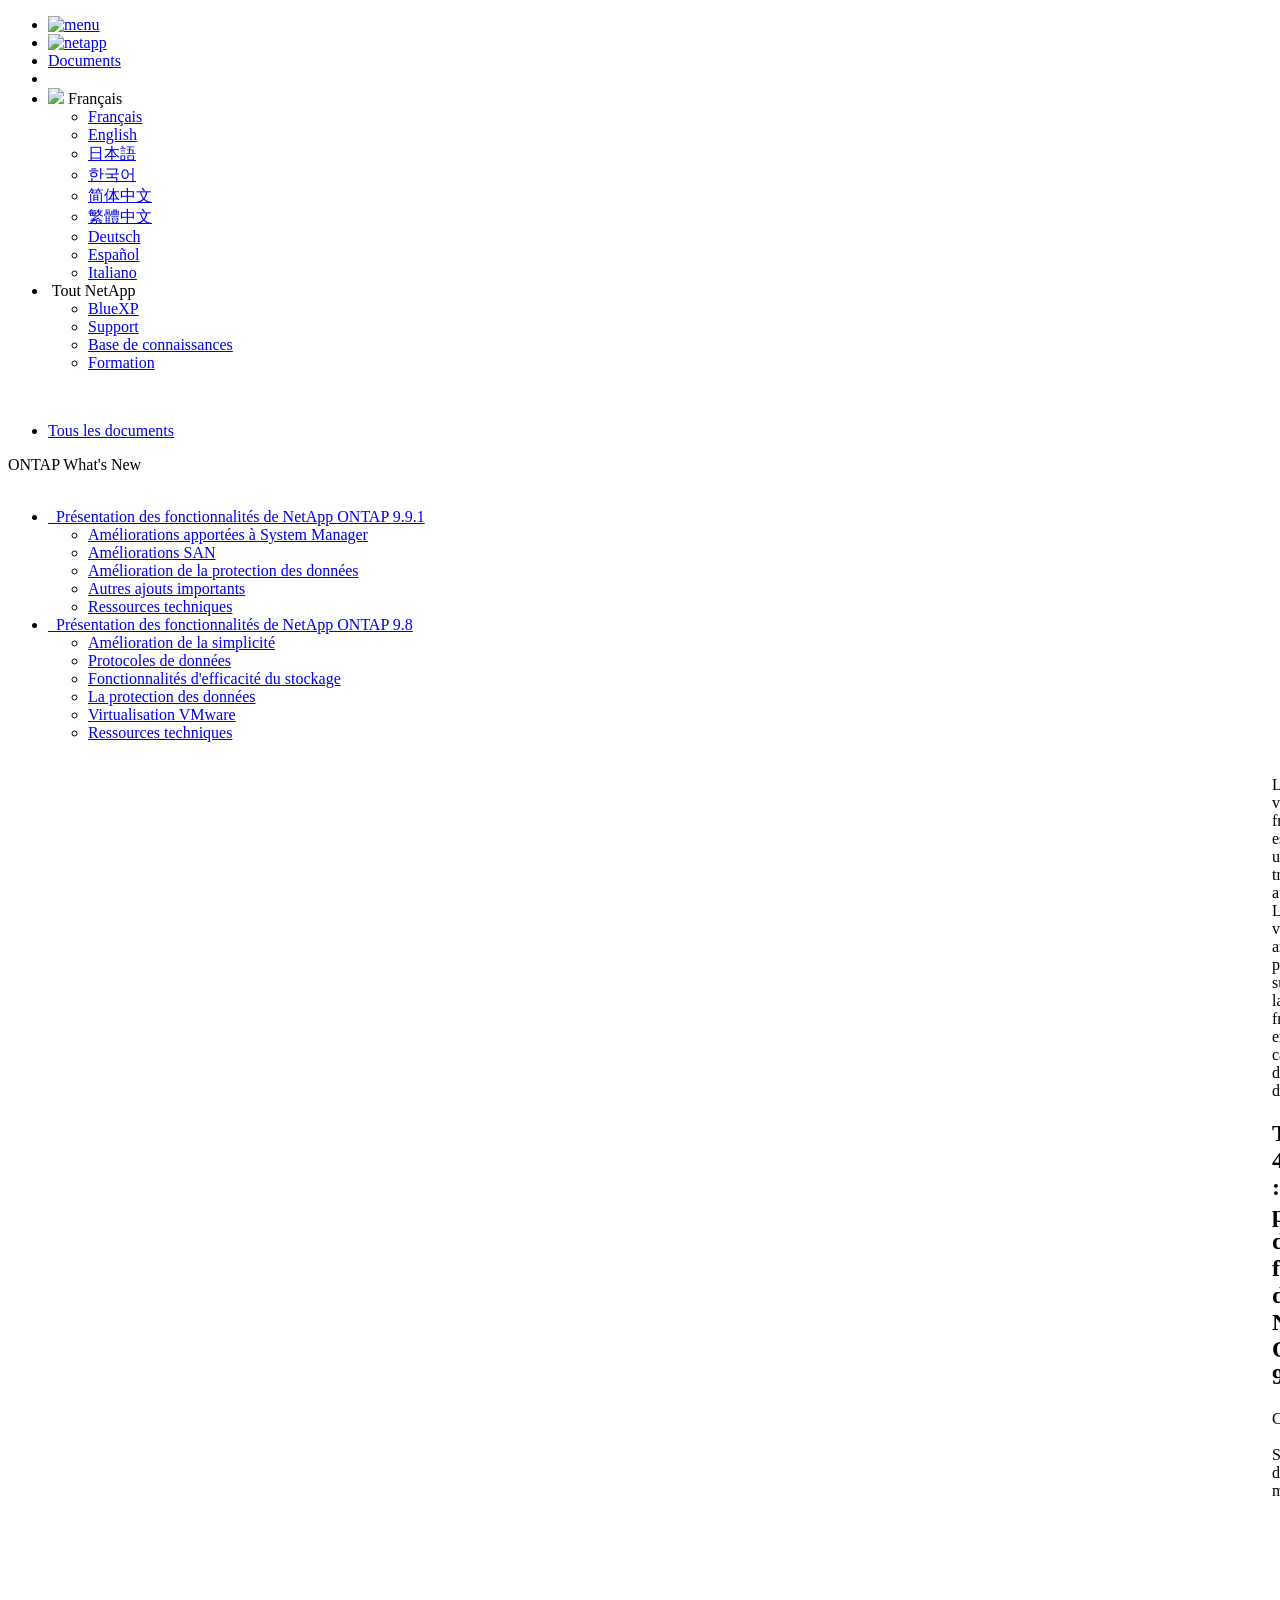
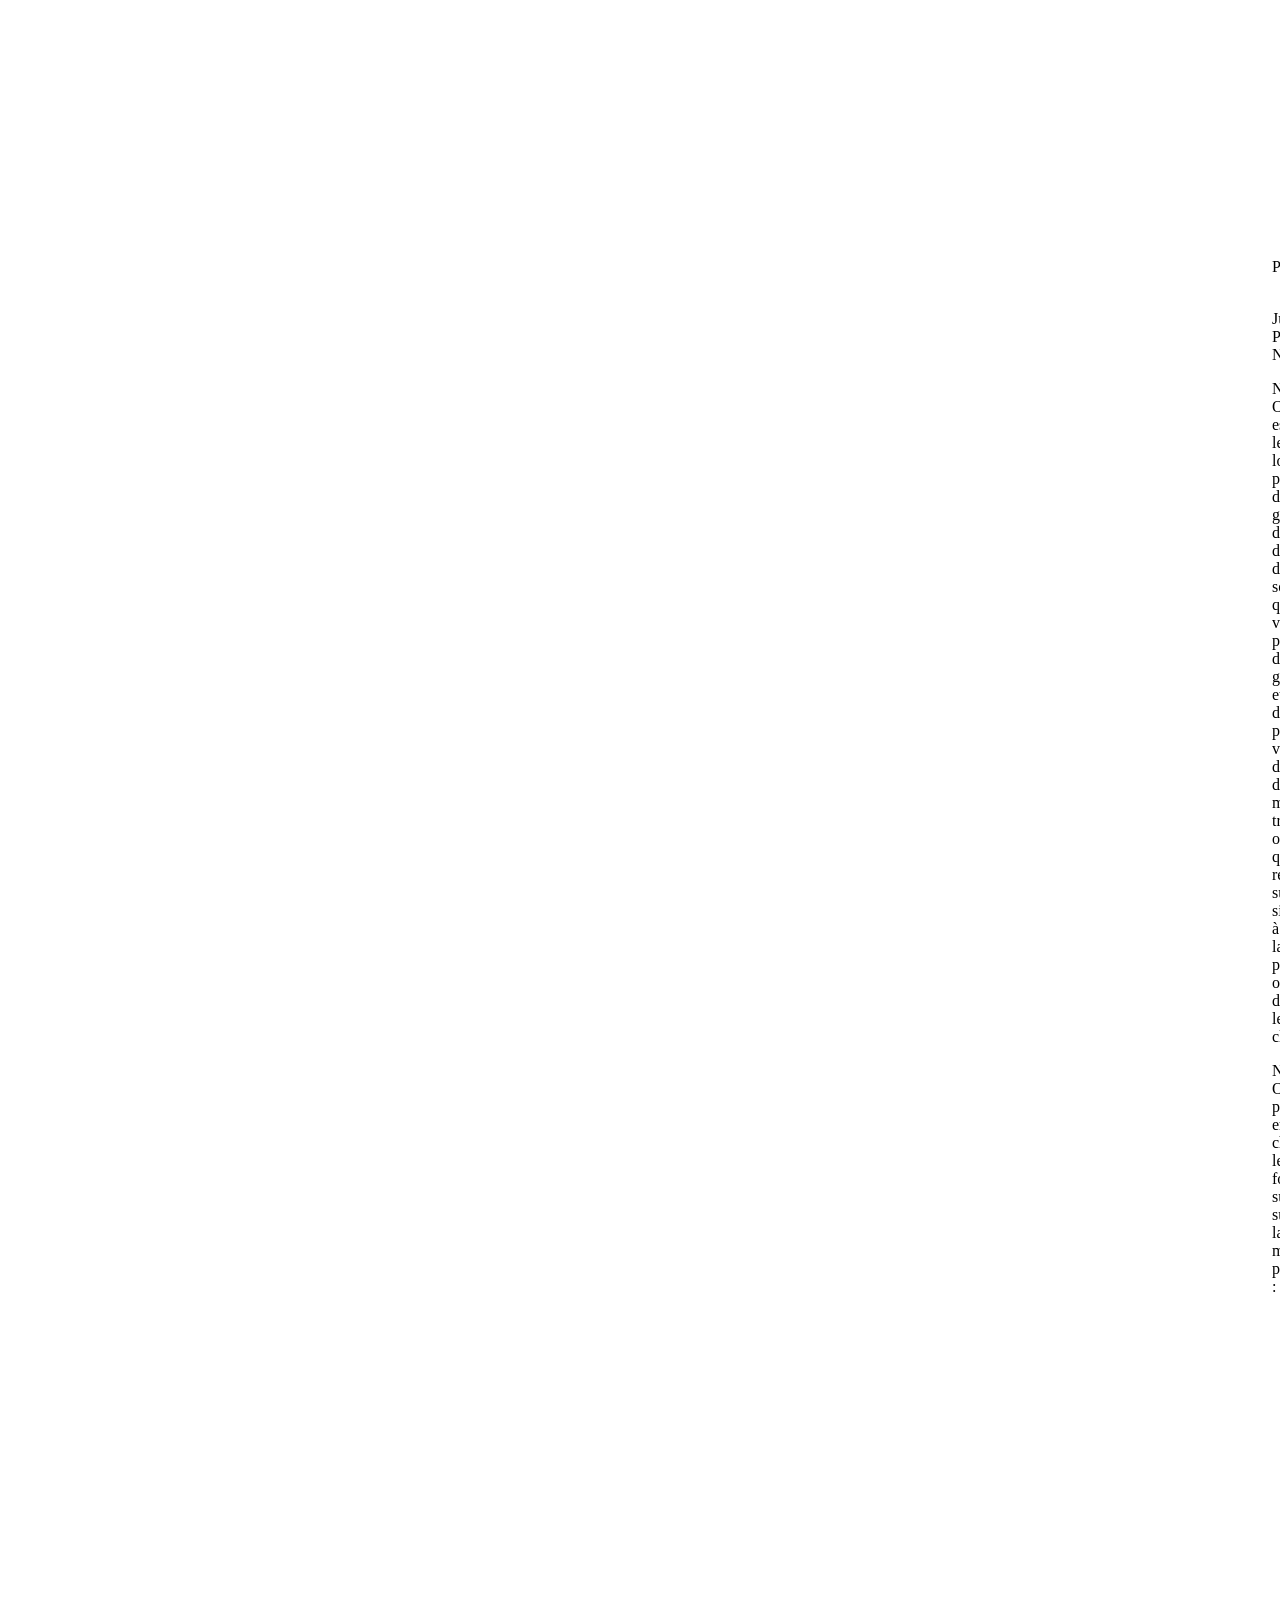
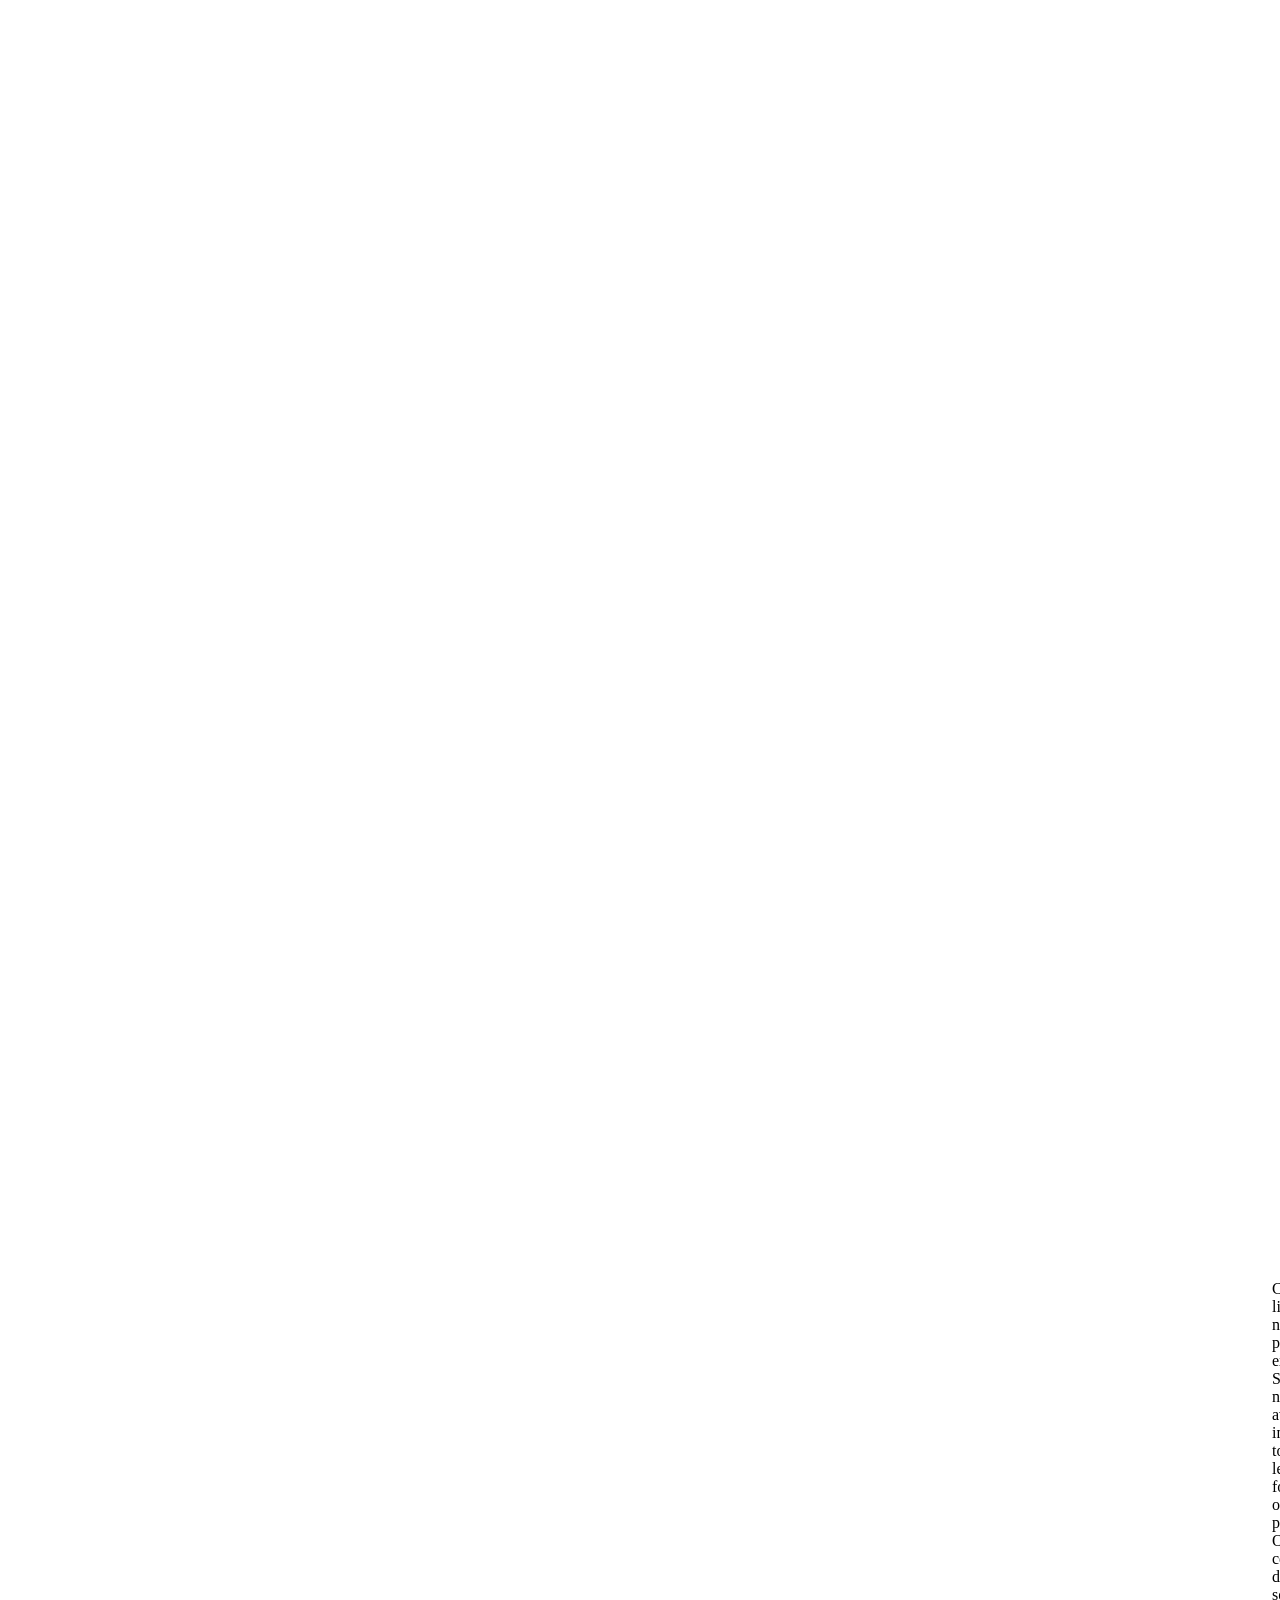
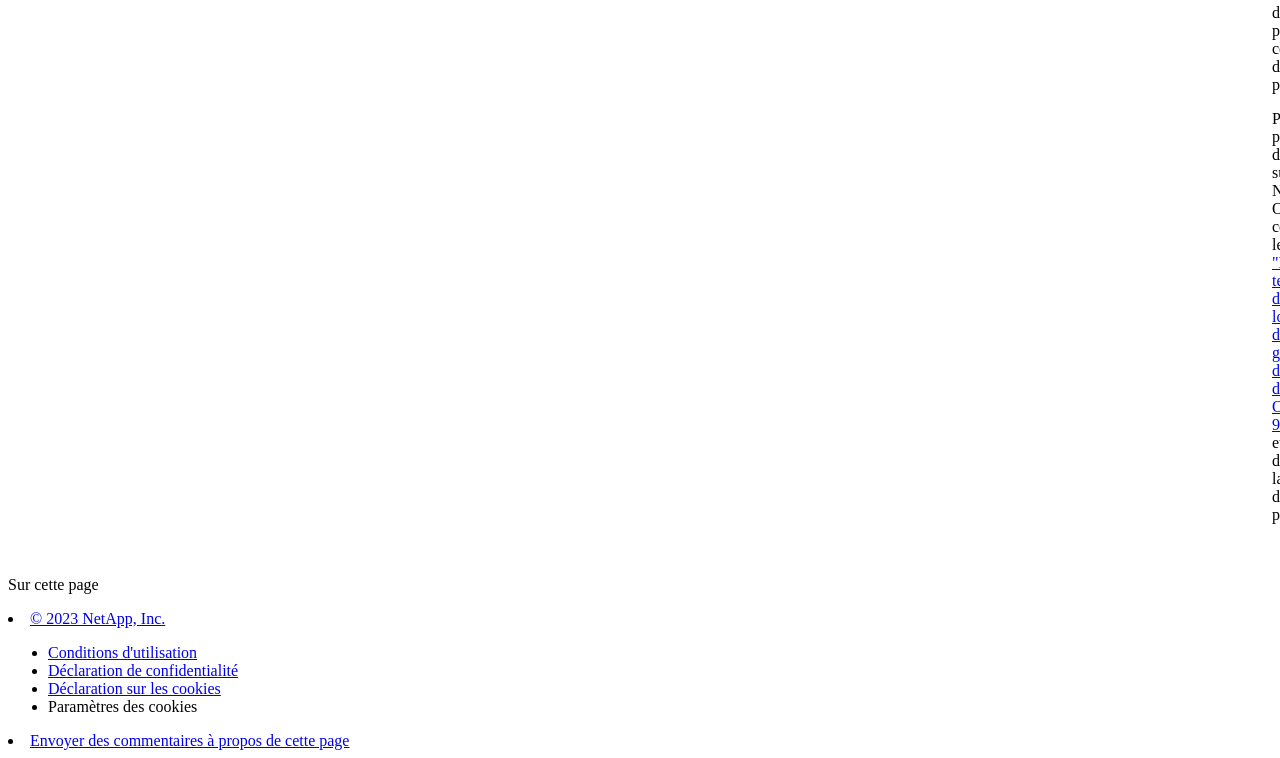
==== commit 13091acf: "Built from 4b3b28a NetAppDocs/netappdocs-build@be8ef0b9cd8c529ac7e777b02defdfe8e4872c66" ====
--- a/index.html
+++ b/index.html
@@ -22,118 +22,68 @@
 
   <!-- RSS Feed --><!-- CSS Definitions: NetApp CSS should be defined after generic css -->
 
-  <!-- Elastic Search -->
-  <link rel="stylesheet" href="//cdn.jsdelivr.net/searchkit/0.10.0/theme.css">
 
   <!-- Combined CSS -->
-  <link rel="stylesheet" type="text/css" href="/fr-fr/ontap-whatsnew/css/netappdocs.css">
+  <link rel="stylesheet" type="text/css" href="/fr-fr/ontap-whatsnew/css/ie-netappdocs.css">
 
   
-  <link rel="stylesheet" href="/fr-fr/ontap-whatsnew/css/landing-page.css" type="text/css">
-  <link rel="stylesheet" href="/fr-fr/ontap-whatsnew/css/tabbed-blocks.css" type="text/css">
+  <link rel="stylesheet" href="/fr-fr/ontap-whatsnew/css/ie-landing-page.css" type="text/css">
+  <link rel="stylesheet" href="/fr-fr/ontap-whatsnew/css/ie-tabbed-blocks.css" type="text/css">
   <!-- Canonical url -->
-  <link rel='stylesheet' href='/fr-fr/ontap-whatsnew/css/na-feature.css' type='text/css'><!-- Top level site integrations --><script>
-    function addAdobeLaunch(adobeId) {
-      var head = document.getElementsByTagName('head')[0];
-      var adobe = document.createElement("script");
-      adobe.type = "text/plain";
-      adobe.className = "optanon-category-C0002";
-      adobe.src = "//assets.adobedtm.com/60287eadf1ee/c284da483c83/"+adobeId+".min.js";
-      head.appendChild(adobe);
-    }
-
-    function addGoogleAnalytics(gtagId) {
-      var google = document.createElement("script");
-      google.type = "text/plain";
-      google.className = "optanon-category-C0002";
-      google.src = "https://www.googletagmanager.com/gtag/js?id="+gtagId;
-      var head = document.getElementsByTagName('head')[0];
-      head.appendChild(google);
-
-      window.dataLayer = window.dataLayer || [];
-      function gtag(){dataLayer.push(arguments);}
-      gtag('js', new Date());
-      gtag('config', gtagId);
-    }
-
-    function addConsent(consentId) {
-      var head = document.getElementsByTagName('head')[0];
-      var onetrustConsent = document.createElement("script");
-      onetrustConsent.type = "text/javascript";
-      onetrustConsent.src = "https://cdn.cookielaw.org/consent/"+consentId+"/OtAutoBlock.js";
-      head.appendChild(onetrustConsent);
-
-      var onetrustScript = document.createElement("script");
-      onetrustScript.type = "text/javascript";
-      onetrustScript.src = "https://cdn.cookielaw.org/scripttemplates/otSDKStub.js";
-      onetrustScript.charset = "UTF-8";
-      onetrustScript.dataset.documentLanguage = "true";
-      onetrustScript.dataset.domainScript = consentId;
-      head.appendChild(onetrustScript);
-    }addConsent("72570c5c-fe30-465f-b0e0-b77f7fb4ae34");
-    addAdobeLaunch("launch-e9ff3acac59f");
-    addGoogleAnalytics("UA-81697994-3");function OptanonWrapper() { }
+  <link rel="canonical" href="https://docs.netapp.com/fr-fr/ontap-whatsnew/" />
+  <link rel="alternate" hreflang="x-default" href="https://docs.netapp.com/us-en/ontap-whatsnew/" />
+  <link rel="alternate" hreflang="fr" href="https://docs.netapp.com/fr-fr/ontap-whatsnew/" />
+  <link rel="alternate" hreflang="en" href="https://docs.netapp.com/us-en/ontap-whatsnew/" />
+  <link rel="alternate" hreflang="ja" href="https://docs.netapp.com/ja-jp/ontap-whatsnew/" />
+  <link rel="alternate" hreflang="ko" href="https://docs.netapp.com/ko-kr/ontap-whatsnew/" />
+  <link rel="alternate" hreflang="zh-Hans" href="https://docs.netapp.com/zh-cn/ontap-whatsnew/" />
+  <link rel="alternate" hreflang="zh-Hant" href="https://docs.netapp.com/zh-tw/ontap-whatsnew/" />
+  <link rel="alternate" hreflang="de" href="https://docs.netapp.com/de-de/ontap-whatsnew/" />
+  <link rel="alternate" hreflang="es" href="https://docs.netapp.com/es-es/ontap-whatsnew/" />
+  <link rel="alternate" hreflang="it" href="https://docs.netapp.com/it-it/ontap-whatsnew/" />
+  <!-- Top level site integrations -->
+<script type="text/javascript" src="https://cdn.cookielaw.org/consent/72570c5c-fe30-465f-b0e0-b77f7fb4ae34/OtAutoBlock.js"></script>
+    <script type="text/javascript" src="https://cdn.cookielaw.org/scripttemplates/otSDKStub.js" charset="UTF-8" data-document-language="true" data-domain-script="72570c5c-fe30-465f-b0e0-b77f7fb4ae34"></script>
+    <script type="text/javascript">function OptanonWrapper() { }</script>
+    <script type="text/plain" class="optanon-category-C0002" src="https://assets.adobedtm.com/60287eadf1ee/c284da483c83/launch-e9ff3acac59f.min.js"></script>
+    <script class="optanon-category-C0001">(function(w,d,s,l,i){w[l]=w[l]||[];w[l].push({'gtm.start':
+        new Date().getTime(),event:'gtm.js'});var f=d.getElementsByTagName(s)[0],
+        j=d.createElement(s),dl=l!='dataLayer'?'&l='+l:'';j.setAttributeNode(d.createAttribute('data-ot-ignore'));j.setAttribute('class','optanon-category-C0001');j.async=true;
+        j.src='https://www.googletagmanager.com/gtm.js?id='+i+dl+'';f.parentNode.insertBefore(j,f);
+        })(window,document,'script','dataLayer','GTM-MD73T9M');</script>
+
+  <script src="https://cdnjs.cloudflare.com/ajax/libs/jquery/2.1.4/jquery.min.js"></script>
+  
+  <script>
+    $(document).ready(function() {
+      const MASTHEAD_OFFSET = 65;
+      const SECTIONS = $("main h2, main h3");
+      // PAGE NAV - Init
+      if (SECTIONS.length == 0) {
+        // remove if there is no elements
+        /*
+        $("#ie-right-navbar").remove();
+        $("#ie-right-navbar-collapse").remove();
+        */
+      } else {
+        $(".page-nav-title").css('display', 'block');
+        for (var i = 0; i < SECTIONS.length; i++) {
+          var sectionId = $(SECTIONS[i]).attr('id');
+          var sectionName = $(SECTIONS[i]).text();
+          var subClass = $(SECTIONS[i]).is("h3") ? ' page-nav__sublink' : '';
+          $("#page-menu").append('<li class="page-nav-item"><a href="#' + sectionId + '" class="page-nav__link' + subClass + '">' + sectionName + '</a></li>');
+        }
+        $(".page-nav__link").first().addClass('page-nav__link--active');
+      }
+    });
   </script>
-  <script src="https://cdnjs.cloudflare.com/ajax/libs/jquery/2.1.4/jquery.min.js"></script>
+  
   <script src="https://cdnjs.cloudflare.com/ajax/libs/jquery-cookie/1.4.1/jquery.cookie.min.js"></script>
 
   <!-- Used for Product Family Page Sidebar Visibility --><!-- Used to import Promise for IE. Required for SearchKit -->
-  <script src="https://cdnjs.cloudflare.com/ajax/libs/bluebird/3.3.5/bluebird.min.js"></script><script src='/fr-fr/ontap-whatsnew/js/na-search.js'></script><script src='/fr-fr/ontap-whatsnew/js/na-pagenav.js'></script><script src='/fr-fr/ontap-whatsnew/js/na-utility.js'></script>
-  <script src='/fr-fr/ontap-whatsnew/js/clouddocs.js'></script>
-  <script src='/fr-fr/ontap-whatsnew/js/jquery.navgoco.min.js'></script>
-  <script src="https://maxcdn.bootstrapcdn.com/bootstrap/3.3.7/js/bootstrap.min.js" integrity="sha384-Tc5IQib027qvyjSMfHjOMaLkfuWVxZxUPnCJA7l2mCWNIpG9mGCD8wGNIcPD7Txa" crossorigin="anonymous"></script>
-  <script src='/fr-fr/ontap-whatsnew/js/toc.js'></script>
-  <script src='/fr-fr/ontap-whatsnew/js/customscripts.js'></script><script>
-      $(document).ready(function() {
-          
-          var collapseOnInit = true;
-          
-
-          var navSettings = {
-              "caretHtml": '',
-              "accordion": collapseOnInit,
-              "openClass": 'active', // open
-              "save": false, // leave false or nav highlighting doesn't work right
-              "cookie": {
-                  "name": 'navgoco',
-                  "expires": false,
-                  "path": '/'
-              },
-              "slide": {
-                  "duration": 400,
-                  "easing": 'swing'
-              }
-          };
-
-          // Initialize navgoco with default options
-          $("#mysidebar").navgoco(navSettings);
-          
-
-          $("#collapseAll").click(function(e) {
-              e.preventDefault();
-              $("#mysidebar").navgoco('toggle', false);
-          });
-
-          $("#expandAll").click(function(e) {
-              e.preventDefault();
-              $("#mysidebar").navgoco('toggle', true);
-          });
-
-          $(".sidebar-nav-container").on("scroll", function() {
-            $.cookie("sidebarScroll", $(".sidebar-nav-container").scrollTop(), {
-              path    : "/fr-fr/ontap-whatsnew"  
-            });
-          });
-          $(function() {
-            if ($.cookie("sidebarScroll")) {
-              $(".sidebar-nav-container").scrollTop($.cookie("sidebarScroll"));
-            }
-          });
-
-      });
-
-  </script>
-  <script>
+  <script src="https://cdnjs.cloudflare.com/ajax/libs/bluebird/3.3.5/bluebird.min.js"></script><script src='/fr-fr/ontap-whatsnew/js/na-search.js'></script><script src='/fr-fr/ontap-whatsnew/js/ie-clouddocs.js'></script>
+  <script src="https://maxcdn.bootstrapcdn.com/bootstrap/3.3.7/js/bootstrap.min.js" integrity="sha384-Tc5IQib027qvyjSMfHjOMaLkfuWVxZxUPnCJA7l2mCWNIpG9mGCD8wGNIcPD7Txa" crossorigin="anonymous"></script><script>
+    /*
       $(document).ready(function() {
           $("#tg-sb-link").click(function() {
               $("#tg-sb-sidebar").toggle();
@@ -143,215 +93,524 @@
               $("#tg-sb-icon").toggleClass('fa-toggle-off');
           });
       });
+      */
   </script>
   <script src='/fr-fr/ontap-whatsnew/js/custom-dropdown.js'></script>
   <script src='/fr-fr/ontap-whatsnew/js/FileSaver.min.js'></script>
   <script src='/fr-fr/ontap-whatsnew/js/jszip-utils.min.js'></script>
-  <script src='/fr-fr/ontap-whatsnew/js/jszip.min.js'></script>
-  <script src='/fr-fr/ontap-whatsnew/js/pdf-ux.js'></script>
-</head>
-
-
-  <body class role="document" data-flavor="">
-    <div id="page" class="n-off-canvas-menu">
-      <div class="n-off-canvas-menu__menu"><!--TODO: Add offcanvas code --></div>
-      <div class="n-off-canvas-menu__content-wrap">
-        <header class="site-header" id="banner">
-  
-  <!-- Start Page Toolbar -->
-  
-  <div class="page-nav-toolbar"><div class="page-nav-contribute"><a target="_blank" href="https://github.com/NetAppDocs/ontap-whatsnew/issues/new?body=Page%3A%20[Tr-4894 : présentation des fonctionnalités de NetApp ONTAP 9.9.1](https://docs.netapp.com/fr-fr/ontap-whatsnew/index.html)&template=public-issue-template.md" class="page-nav-contribute-link" role="button"><img src="/fr-fr/ontap-whatsnew/images/discuss-sm.svg" alt="" class="github-icon" />Demander de modifier un document</a><a target="_blank" href="https://github.com/NetAppDocs/ontap-whatsnew/blob/main/index.adoc" class="page-nav-contribute-link" role="button"><img src="/fr-fr/ontap-whatsnew/images/edit-sm.svg" alt="" class="github-icon" />Modifier sur GitHub</a><a target="_blank" href="https://docs.netapp.com/us-en/contribute/" class="page-nav-contribute-link"  ><img src="/fr-fr/ontap-whatsnew/images/article-sm.svg" alt="" class="github-icon" />Guide des contributeurs</a></div>
-    <div class="page-nav-container">
-      <nav class="page-nav-fixed">
-        <div class="page-nav-title">SUR CETTE PAGE</div>
-        <div class="page-nav-links">
-          <ul class="page-nav-inner" id="page-menu"></ul>
-        </div>
-      </nav>
-    </div>
-  </div>
-  
-  
-  <!-- Start top_hat -->
-  <div class="n-top-hat">
-    <div class="n-container">
-      <div class="n-top-hat__cross-property-nav">
-        <ul class="n-top-hat__list">
-          <li class="n-top-hat__list-item">
-            <a href="https://www.netapp.com/products-a-z/" class="n-top-hat__link">Produits et solutions</a>
-          </li>
-          <li class="n-top-hat__list-item">
-            <a href="https://www.netapp.com/support-and-training/netapp-university/" class="n-top-hat__link">Support et formation</a>
-          </li>
-          <li class="n-top-hat__list-item">
-            <a href="https://cloud.netapp.com" class="n-top-hat__link">Cloud Central</a>
-          </li>
-          <li class="n-top-hat__list-item">
-            <a href="https://community.netapp.com/" class="n-top-hat__link">Communauté</a>
-          </li>
-          <li class="n-top-hat__list-item">
-            <a href="https://blog.netapp.com/" class="n-top-hat__link">Blog</a>
-          </li>
-          <li class="n-top-hat__list-item">
-            <a href="https://customers.netapp.com/en/" class="n-top-hat__link">Témoignages clients</a>
-          </li>
-          <li class="n-top-hat__list-item">
-            <a href="https://www.netapp.com/us/contact-us/index.aspx" target="_self" class="n-top-hat__link" data-ntap-ui="contact-us">Contact</a>
-          </li>
-        </ul>
-      </div>
-      <div class="n-top-hat__utils">
-        <ul class="n-top-hat__list">
-          <li class="n-top-hat__list-item">
-            <a href="https://www.netapp.com/us/contact-us/index.aspx" target="_self" class="n-top-hat__link" data-ntap-ui="contact-us">Contact</a>
-          </li>
-        </ul>
-      </div>
-    </div>
-  </div>
-  <!-- End top_hat -->
-
-  <!-- Start property bar -->
-  <style>
-    .n-property-navigation-bar__menus--desktop-experience .n-menu--mega__default-content__heading span {
-    color: #34B0FF;
-    }
-  </style>
-  <div class="n-property-bar " data-ntap-ui="sticky-nav">
-    <div class="n-property-bar__inner-wrap">
-      <div class="n-property-bar__menu-toggle">
-        <a href="#" class="n-property-bar__menu-toggle-link">
-          <span class="n-property-bar__menu-toggle-text">Menu</span>
-          <svg class="n-icon-bars n-property-bar__menu-toggle-icon" aria-labelledby="title">
-            <title>bars</title>
-            <use xlink:href="/fr-fr/ontap-whatsnew/common/svg/sprite.svg#bars"></use>
-          </svg>
-        </a>
-      </div>
-      <div class="n-property-bar__property-mark ">
-        <a href="https://www.netapp.com" class="n-property-bar__property-link">
-          <div class="n-property-bar__logo">
-            <svg class="n-icon-netapp-mark n-icon-netapp-mark n-property-bar__netapp-mark-icon" aria-labelledby="title">
-              <title>netapp-mark</title>
-              <use xlink:href="/fr-fr/ontap-whatsnew/common/svg/sprite.svg#netapp-mark"></use>
-            </svg>
-            <svg class="n-icon-netapp-logo n-property-bar__logo-svg" aria-labelledby="title">
-              <title>netapp-logo</title>
-              <use xlink:href="/fr-fr/ontap-whatsnew/common/svg/sprite.svg#netapp-logo"></use>
-            </svg>
-          </div>
-        </a>
-      </div>
-
-      
-      
-      
-      <div class="search-property-bar">
-        <div id="search-demo-container" class="searchbox n-property-bar__search">
-          <div id="react-search" 
-          data-search-html="/fr-fr/ontap-whatsnew/search.html"
-          data-type="widget" 
-          data-placeholder="Rechercher une documentation"
-          data-no-results-found="Aucun résultat n'a été trouvé pour {query}"
-          data-did-you-mean="Rechercher {suggestion}."
-          data-no-results-found-did-you-mean="Aucun résultat n’a été trouvé pour {query}. Voulez-vous dire {suggestion} ?"
-          data-results-found="{hitCount} résultats trouvés"
-          data-error-message="We're sorry, an issue occurred when fetching your results. Please try again."
-          data-error-reset="Reset Search"
-          data-sk-es-pf-indexes=""
-          data-flavor=""></div>
-          <button class="n-property-bar__search-toggle-button" type="button">
-            <svg class="n-icon-search n-property-bar__search-toggle-button-icon" aria-labelledby="title">
-              <title>search</title>
-              <use xmlns:xlink="http://www.w3.org/1999/xlink" xlink:href="/fr-fr/ontap-whatsnew/common/svg/sprite.svg#search"></use>
-            </svg>
-          </button>
-        </div>
-      </div>
-      
-    </div>
-  </div>
-  <div class="n-property-bar__toolbar">
-    <!-- Start Language Selector --><div id="language-dropdown" class="custom-dropdown custom-dropdown-lang">
-      <div class="custom-dropdown-select custom-dropdown-select-lang">
-      <span class="lang-name">Français</span>
-          <svg class="n-globe__icon" aria-labelledby="title">
-            <title>globe</title>
-            <use xmlns:xlink="http://www.w3.org/1999/xlink" xlink:href="/fr-fr/ontap-whatsnew/common/svg/sprite.svg#globe"></use>
-          </svg>
-        </button>
-      </div>
-
-      <ul class="custom-dropdown-menu"><li>
-          <a href="https://docs.netapp.com/fr-fr/ontap-whatsnew/index.html" target="_self"><span translate="no" class="notranslate">Français</span></a>
-        </li><li>
-          <a href="https://docs.netapp.com/us-en/ontap-whatsnew/index.html" target="_self"><span translate="no" class="notranslate">English</span></a>
-        </li><li>
-          <a href="https://docs.netapp.com/ja-jp/ontap-whatsnew/index.html" target="_self"><span translate="no" class="notranslate">日本語</span></a>
-        </li><li>
-          <a href="https://docs.netapp.com/zh-cn/ontap-whatsnew/index.html" target="_self"><span translate="no" class="notranslate">简体中文</span></a>
-        </li><li>
-          <a href="https://docs.netapp.com/zh-tw/ontap-whatsnew/index.html" target="_self"><span translate="no" class="notranslate">繁體中文</span></a>
-        </li><li>
-          <a href="https://docs.netapp.com/ko-kr/ontap-whatsnew/index.html" target="_self"><span translate="no" class="notranslate">한국어</span></a>
-        </li><li>
-          <a href="https://docs.netapp.com/de-de/ontap-whatsnew/index.html" target="_self"><span translate="no" class="notranslate">Deutsch</span></a>
-        </li></ul>
-    </div><!-- End Language Selector -->
-
-    <div class="n-property-bar__cta"></div>
-  </div>
-  <script>
-    $(function(){
-        var currentLocalization = $('html').attr('lang');
-
-        var localizationsDictionary = {
-            "en-CA" : "https://www.netapp.com/search/index.aspx?for_cr=canada&",
-            "en-IN" : "https://www.netapp.com/search/index.aspx?for_cr=india&",
-            "nl-NL" : "https://www.netapp.com/search/index.aspx?for_cr=netherlands&",
-            "ru-RU" : "https://www.netapp.com/search/index.aspx?for_cr=russia&",
-            "sv-SE" : "https://www.netapp.com/search/index.aspx?for_cr=sweden&",
-            "it-IT" : "https://www.netapp.com/search/index.aspx?for_cr=italy&",
-            "he-IL" : "https://www.netapp.com/search/index.aspx?for_cr=israel&",
-            "ko-KR" : "https://www.netapp.com/search/index.aspx?for_cr=korea&",
-            "zh-TW" : "https://www.netapp.com/search/index.aspx?for_cr=taiwan&",
-            "en-GB" : "https://www.netapp.com/search/index.aspx?for_cr=unitedkingdom&",
-            "en-SG" : "https://www.netapp.com/search/index.aspx?for_cr=asean&",
-            "en-AU" : "https://www.netapp.com/search/index.aspx?for_cr=australia&",
-            "pt-BR" : "https://www.netapp.com/search/index.aspx?for_cr=brasil&",
-            "de-CH" : "https://www.netapp.com/search/index.aspx?for_cr=switzerland&",
-            "es-MX" : "https://www.netapp.com/search/index.aspx?for_cr=mexico&"
-        };
-
-        if($('html').hasClass('ntap-whitelisted') && localizationsDictionary.hasOwnProperty(currentLocalization)) {
-            $('.n-property-bar__property-link').attr('href', '/');
-        }
-    });
-  </script>
-  <!-- End property bar -->
-</header>
-
+  <script src='/fr-fr/ontap-whatsnew/js/jszip.min.js'></script><script src='/fr-fr/ontap-whatsnew/js/ie-pdf-ux.js'></script></head>
+
+
+  <body class role="document" data-flavor=""><noscript><iframe src="https://www.googletagmanager.com/ns.html?id=GTM-MD73T9M"
+      height="0" width="0" style="display:none;visibility:hidden"></iframe></noscript><div id="page" class="">
+      <div id="ie-phone-menu" class=""></div>
+      <div id="ie-content-wrap" class="">
+        <nav id="ie-new-header">
+    <ul>
+        <li id="ie-phone-menu-button">
+            <a href="#">
+                <image id="" src="/fr-fr/ontap-whatsnew/images/hamburger.svg" alt="menu" />
+            </a>
+        </li>
+
+        <li>
+            <a href="https://www.netapp.com/fr">
+                <image id="ie-header-logo" src="/fr-fr/ontap-whatsnew/images/netapp_logo.svg" alt="netapp" />
+            </a>
+        </li>
+        <li id="ie-header-docs">
+            <a href="https://www.netapp.com/fr/support-and-training/documentation/">Documents</a>
+        </li>
+
+        <!-- Empty container to push header left with or without lang selector -->
+        <li id="empty-container" style="margin-left: auto">
+        </li>
+        <!-- Start Language Selector --><li id="ie-language-dropdown">
+            <div id="language-dropdown" class="custom-dropdown custom-dropdown-lang">
+                <div class="custom-dropdown-select custom-dropdown-select-lang">
+                    <img src="/fr-fr/ontap-whatsnew/images/language_white_24dp.svg" class="n-globe__icon" />
+                    <span class="lang-name">Français</span>
+                    <img src="/fr-fr/ontap-whatsnew/images/dropdown-arrow.svg" alt="" class="custom-icon chevrondown header invisible" />
+                    <img src="/fr-fr/ontap-whatsnew/images/dropdown-arrow.svg" alt="" class="custom-icon chevronup header" />
+                    </button>
+                </div>
+
+                <ul class="custom-dropdown-menu"><li>
+                        <a href="https://docs.netapp.com/fr-fr/ontap-whatsnew/index.html"
+                            target="_self"><span translate="no" class="notranslate">Français</span></a>
+                    </li><li>
+                        <a href="https://docs.netapp.com/us-en/ontap-whatsnew/index.html"
+                            target="_self"><span translate="no" class="notranslate">English</span></a>
+                    </li><li>
+                        <a href="https://docs.netapp.com/ja-jp/ontap-whatsnew/index.html"
+                            target="_self"><span translate="no" class="notranslate">日本語</span></a>
+                    </li><li>
+                        <a href="https://docs.netapp.com/ko-kr/ontap-whatsnew/index.html"
+                            target="_self"><span translate="no" class="notranslate">한국어</span></a>
+                    </li><li>
+                        <a href="https://docs.netapp.com/zh-cn/ontap-whatsnew/index.html"
+                            target="_self"><span translate="no" class="notranslate">简体中文</span></a>
+                    </li><li>
+                        <a href="https://docs.netapp.com/zh-tw/ontap-whatsnew/index.html"
+                            target="_self"><span translate="no" class="notranslate">繁體中文</span></a>
+                    </li><li>
+                        <a href="https://docs.netapp.com/de-de/ontap-whatsnew/index.html"
+                            target="_self"><span translate="no" class="notranslate">Deutsch</span></a>
+                    </li><li>
+                        <a href="https://docs.netapp.com/es-es/ontap-whatsnew/index.html"
+                            target="_self"><span translate="no" class="notranslate">Español</span></a>
+                    </li><li>
+                        <a href="https://docs.netapp.com/it-it/ontap-whatsnew/index.html"
+                            target="_self"><span translate="no" class="notranslate">Italiano</span></a>
+                    </li></ul>
+            </div>
+            </li>
+        <!-- End Language Selector -->
+
+
+        <li id="ie-allnetapp">
+            <div id="allnetapp-dropdown" class="custom-dropdown custom-dropdown-allnetapp">
+                <div class="custom-dropdown-select custom-dropdown-select-allnetapp">
+                    <img src="/fr-fr/ontap-whatsnew/images/apps_white_24dp.svg" alt="" class="allnetapp-icon" />
+                    <span class="allnetapp-name">Tout NetApp</span>
+                    <img src="/fr-fr/ontap-whatsnew/images/dropdown-arrow.svg" alt="" class="custom-icon chevrondown header invisible" />
+                    <img src="/fr-fr/ontap-whatsnew/images/dropdown-arrow.svg" alt="" class="custom-icon chevronup header" />
+                    </button>
+                </div>
+
+                <ul class="custom-dropdown-menu allnetapp-dropdown">
+                    <li>
+                        <a href="https://bluexp.netapp.com/fr/"
+                            target="_self"><span translate="no" class="notranslate">BlueXP</span></a>
+                    </li>
+                    <li>
+                        <a href="https://mysupport.netapp.com/site/"
+                            target="_self"><span translate="no" class="notranslate">Support</span></a>
+                    </li>
+                    <li>
+                        <a href="https://kb.netapp.com/"
+                            target="_self"><span translate="no" class="notranslate">Base de connaissances</span></a>
+                    </li>
+                    <li>
+                        <a href="https://www.netapp.com/fr/support-and-training/netapp-learning-services/"
+                            target="_self"><span translate="no" class="notranslate">Formation</span></a>
+                    </li>
+                </ul>
+            </div>
+
+        </li>
+
+    </ul>
+</nav>
 
         <main id="n-main-content" class="n-main-content">
           <!-- Start Documentation Content -->
 <div class="ie-main">
-  <!-- Sidebar Column -->
+
+<div id="ie-new-sidebar-collapse" style="display: none">
+    <img id="sidebar-expand" class="ie-searchbox-icon" src="/fr-fr/ontap-whatsnew/images/double_arrow.svg" alt="" />
+</div>
+<div id="ie-new-sidebar">
+    <div id="ie-product-identity-lockup">
+        <div id="sidebar-collapse" class="">
+            <img src="/fr-fr/ontap-whatsnew/images/double_arrow.svg" alt="" />
+        </div>
+        <div id="ie-breadcrumb" class="">
+  <ul class="ie-breadcrumb">
+    <li class="">
+      <a href="https://docs.netapp.com">Tous les documents</a>
+    </li>
+    
+    
+
+    
+  </ul>
   
-  <div class="col-md-3" id="sidebar-height">
-      <button id="btn-sidebar-collapse" onclick="hideSidebar()"><img src="/fr-fr/ontap-whatsnew/images/collapse.png" alt="Réduire le panneau de navigation"></button>
-      <div class="n-pdf-header">
-  <a id="toggleButtonPdf" class="n-pdf-button" type="button">
-    <img src="/fr-fr/ontap-whatsnew/images/pdf.png" alt="" width="16" height="16"/>PDFs disponibles<span>
-    </span>
-  </a>
-</div>
-<div class="n-pdf-body-container">
-  <ul id="toggleContainerPdf" class="n-pdf-body" style="display:none;"><li class="pdf-ux-container">
+  <div class="ie-product-name" >
+    <!--<a href="/fr-fr/ontap-whatsnew/">-->
+      ONTAP What's New
+    <!--</a>-->
+  </div>
+</div>
+
+            
+
         
         
+
+<div id="ie-searchbox" class="ie-searchbox-sidebar ">
+    <img class="ie-searchbox-icon" src="/fr-fr/ontap-whatsnew/images/loupe.svg" alt=""/>
+    <div id="react-search" 
+        data-search-html="/fr-fr/ontap-whatsnew/search.html" 
+        data-type="widget"
+        data-placeholder="Rechercher dans la documentation"
+        data-no-results-found="Aucun résultat trouvé pour : {query}"
+        data-did-you-mean="Rechercher {suggestion}."
+        data-no-results-found-did-you-mean="Aucun résultat n'a été trouvé pour {query}. Voulez-vous dire {suggestion} ?"
+        data-results-found="{hitCount} résultats"
+        data-error-message="Une erreur s'est produite. Merci de réessayer."
+        data-error-reset="Réinitialiser la recherche"
+        data-sk-es-pf-indexes="" 
+        data-flavor="">
+    </div>
+</div>
         
-        <a target="_blank" href="/fr-fr/ontap-whatsnew/pdfs/fullsite-sidebar/Tr_4894___présentation_des_fonctionnalités_de_NetApp_ONTAP_9_9_1.pdf" >
-          <img src="/fr-fr/ontap-whatsnew/images/pdf.png" alt="" width="16" height="16"/>PDF de ce site de documentation</a>
+    </div>
+    <div id="ie-new-toc"><script>
+  let sidebarAccordion = true;
+
+  /* specific css rules for Mac */
+  if(navigator.platform.match('Mac') !== null) {
+    document.body.setAttribute('class', 'OSX');
+  }
+
+</script>
+
+<div id="ie-sidebar-container">
+  <ul id="ie-sidebar-list" ><li 
+      data-pdf-exists="true" 
+      data-pdf-filename="Présentation des fonctionnalités de NetApp ONTAP 9.9.1"
+      data-li-level="1" 
+      class=" sidebar-folder   ie-sidebar-selected    "
+      dale-page-url="/index.html" 
+      dale-entry-url="/index.html" 
+    ><a class="ie-sidebar-menuitem-1 " href="/fr-fr/ontap-whatsnew/index.html">
+        <img class="ie-sidebar-icon ie-sidebar-button open" src="/fr-fr/ontap-whatsnew/images/link_expand.svg" alt="" />
+        <img class="ie-sidebar-icon ie-sidebar-button close" src="/fr-fr/ontap-whatsnew/images/link_collapse.svg" alt="" />
+        <!--<div class="" style="display: inline;"> Présentation des fonctionnalités de NetApp ONTAP 9.9.1</div>-->
+         Présentation des fonctionnalités de NetApp ONTAP 9.9.1
+      </a>
+      <ul class="">
+        <li 
+      data-pdf-exists="true" 
+      data-pdf-filename="Améliorations apportées à System Manager"
+      data-li-level="2#" 
+      class="   "
+      dale-page-url="/index.html" 
+      dale-entry-url="/ontap991fo_system_manager_enhancements.html" 
+    ><a class="ie-sidebar-menuitem-2 " href="/fr-fr/ontap-whatsnew/ontap991fo_system_manager_enhancements.html">
+        Améliorations apportées à System Manager
+      </a></li><li 
+      data-pdf-exists="true" 
+      data-pdf-filename="Améliorations SAN"
+      data-li-level="2#" 
+      class="   "
+      dale-page-url="/index.html" 
+      dale-entry-url="/ontap991fo_san_enhancements.html" 
+    ><a class="ie-sidebar-menuitem-2 " href="/fr-fr/ontap-whatsnew/ontap991fo_san_enhancements.html">
+        Améliorations SAN
+      </a></li><li 
+      data-pdf-exists="true" 
+      data-pdf-filename="Amélioration de la protection des données"
+      data-li-level="2#" 
+      class="   "
+      dale-page-url="/index.html" 
+      dale-entry-url="/ontap991fo_data_protection_enhancements.html" 
+    ><a class="ie-sidebar-menuitem-2 " href="/fr-fr/ontap-whatsnew/ontap991fo_data_protection_enhancements.html">
+        Amélioration de la protection des données
+      </a></li><li 
+      data-pdf-exists="true" 
+      data-pdf-filename="Autres ajouts importants"
+      data-li-level="2#" 
+      class="   "
+      dale-page-url="/index.html" 
+      dale-entry-url="/ontap991fo_other_major_additions.html" 
+    ><a class="ie-sidebar-menuitem-2 " href="/fr-fr/ontap-whatsnew/ontap991fo_other_major_additions.html">
+        Autres ajouts importants
+      </a></li><li 
+      data-pdf-exists="true" 
+      data-pdf-filename="Ressources techniques"
+      data-li-level="2#" 
+      class="   "
+      dale-page-url="/index.html" 
+      dale-entry-url="/ontap991fo_technical_resources.html" 
+    ><a class="ie-sidebar-menuitem-2 " href="/fr-fr/ontap-whatsnew/ontap991fo_technical_resources.html">
+        Ressources techniques
+      </a></li></ul></li><li 
+      data-pdf-exists="true" 
+      data-pdf-filename="Présentation des fonctionnalités de NetApp ONTAP 9.8"
+      data-li-level="1" 
+      class=" sidebar-folder    "
+      dale-page-url="/index.html" 
+      dale-entry-url="/ontap98fo_netapp_ontap.html" 
+    ><a class="ie-sidebar-menuitem-1 " href="/fr-fr/ontap-whatsnew/ontap98fo_netapp_ontap.html">
+        <img class="ie-sidebar-icon ie-sidebar-button open" src="/fr-fr/ontap-whatsnew/images/link_expand.svg" alt="" />
+        <img class="ie-sidebar-icon ie-sidebar-button close" src="/fr-fr/ontap-whatsnew/images/link_collapse.svg" alt="" />
+        <!--<div class="" style="display: inline;"> Présentation des fonctionnalités de NetApp ONTAP 9.8</div>-->
+         Présentation des fonctionnalités de NetApp ONTAP 9.8
+      </a>
+      <ul class="">
+        <li 
+      data-pdf-exists="true" 
+      data-pdf-filename="Amélioration de la simplicité"
+      data-li-level="2#" 
+      class="   "
+      dale-page-url="/index.html" 
+      dale-entry-url="/ontap98fo_simplicity_enhancements.html" 
+    ><a class="ie-sidebar-menuitem-2 " href="/fr-fr/ontap-whatsnew/ontap98fo_simplicity_enhancements.html">
+        Amélioration de la simplicité
+      </a></li><li 
+      data-pdf-exists="true" 
+      data-pdf-filename="Protocoles de données"
+      data-li-level="2#" 
+      class="   "
+      dale-page-url="/index.html" 
+      dale-entry-url="/ontap98fo_data_protocols.html" 
+    ><a class="ie-sidebar-menuitem-2 " href="/fr-fr/ontap-whatsnew/ontap98fo_data_protocols.html">
+        Protocoles de données
+      </a></li><li 
+      data-pdf-exists="true" 
+      data-pdf-filename="Fonctionnalités d'efficacité du stockage"
+      data-li-level="2#" 
+      class="   "
+      dale-page-url="/index.html" 
+      dale-entry-url="/ontap98fo_storage_efficiencies.html" 
+    ><a class="ie-sidebar-menuitem-2 " href="/fr-fr/ontap-whatsnew/ontap98fo_storage_efficiencies.html">
+        Fonctionnalités d'efficacité du stockage
+      </a></li><li 
+      data-pdf-exists="true" 
+      data-pdf-filename="La protection des données"
+      data-li-level="2#" 
+      class="   "
+      dale-page-url="/index.html" 
+      dale-entry-url="/ontap98fo_data_protection.html" 
+    ><a class="ie-sidebar-menuitem-2 " href="/fr-fr/ontap-whatsnew/ontap98fo_data_protection.html">
+        La protection des données
+      </a></li><li 
+      data-pdf-exists="true" 
+      data-pdf-filename="Virtualisation VMware"
+      data-li-level="2#" 
+      class="   "
+      dale-page-url="/index.html" 
+      dale-entry-url="/ontap98fo_vmware_virtualization.html" 
+    ><a class="ie-sidebar-menuitem-2 " href="/fr-fr/ontap-whatsnew/ontap98fo_vmware_virtualization.html">
+        Virtualisation VMware
+      </a></li><li 
+      data-pdf-exists="true" 
+      data-pdf-filename="Ressources techniques"
+      data-li-level="2#" 
+      class="   "
+      dale-page-url="/index.html" 
+      dale-entry-url="/ontap98fo_technical_resources.html" 
+    ><a class="ie-sidebar-menuitem-2 " href="/fr-fr/ontap-whatsnew/ontap98fo_technical_resources.html">
+        Ressources techniques
+      </a></li></ul></li></ul>
+</div>
+<script>
+
+  $(".ie-sidebar-button").click(function (e) {
+    e.preventDefault();
+    e.stopPropagation();
+
+    expandedLI = $('li.ie-sidebar-expand')
+
+    const li = $(this).closest("li");
+
+    const parentsLI = $(li).parents('li');
+
+    expandedLI.map(element => {
+      if (sidebarAccordion && !li.hasClass('ie-sidebar-expand') && jQuery.inArray(expandedLI[element], parentsLI) == -1) {
+        $(expandedLI[element]).toggleClass('ie-sidebar-expand');
+        $(expandedLI[element]).children("ul").animate({ height: 'toggle' }, 400, function () {
+          $(li).children("ul").toggleClass('ie-sidebar-open');
+
+        })
+      }
+
+    })
+
+    $(li).toggleClass('ie-sidebar-expand');
+    $(li).children("ul").animate({ height: 'toggle' }, 400, function () {
+      $(li).children("ul").toggleClass('ie-sidebar-open');
+    })
+  });
+
+
+  
+    $("li.ie-sidebar-selected").parents('ul').toggleClass("ie-sidebar-open");
+    $("li.ie-sidebar-selected").toggleClass("ie-sidebar-expand")
+    $("ul.ie-sidebar-open").parent().toggleClass("ie-sidebar-expand");
+    $("li.ie-sidebar-selected").children('ul').toggleClass("ie-sidebar-open")
+  
+  
+</script>
+    </div>
+</div>
+<script>
+
+    
+    let sidebarScrollTopPosition = 0;
+    $("#ie-new-toc").on("scroll", function () {
+        if (sidebarScrollTopPosition == 0) {
+            $.cookie("sidebarScroll", $("#ie-new-toc").scrollTop(), {
+                path: "/fr-fr/ontap-whatsnew"
+            });
+        }
+
+        if ($("#ie-new-toc").scrollTop() > 0) {
+            $('#ie-product-identity-lockup').addClass('ie-addShadow');
+        } else {
+            $('#ie-product-identity-lockup').removeClass('ie-addShadow');
+        }
+    });
+
+    $(function () {
+        if ($.cookie("sidebarScroll")) {
+            $("#ie-new-toc").scrollTop($.cookie("sidebarScroll"));
+        }
+    });
+
+    function setSidebarBottom() {
+        const footerGap = PXinViewport($(".n-footer"));
+        document.getElementById("ie-new-sidebar").style.bottom = Math.max(0, footerGap) + "px";
+    }
+
+    window.onscroll = () => {
+        setSidebarBottom();
+    };
+
+    $("#sidebar-collapse").click(function (e) {
+        const sidebarWidth = $("#ie-new-sidebar").width() - $("#ie-new-sidebar-collapse").width();
+        e.preventDefault();
+        const width = $(".ie-content-pane").width();
+        const marginLeft = parseInt($(".ie-content-pane").css('marginLeft'));
+
+        if ($.cookie("sidebarScroll")) {
+            sidebarScrollTopPosition = $.cookie("sidebarScroll");
+        }
+
+        $("#ie-new-sidebar").animate({ width: 'toggle' }, 350, function () {
+            $("#ie-new-sidebar-collapse").show();
+            $("#ie-new-sidebar").removeClass("open")
+            $("#ie-new-sidebar").addClass("close")
+            $("#ie-new-sidebar").removeAttr("style")
+        });
+        $(".ie-content-pane").animate({ width: (width + sidebarWidth), marginLeft: (marginLeft - sidebarWidth) }, 350, function () {
+            resizeContent()
+        })
+
+    });
+    $("#sidebar-expand").click(function (e) {
+        const sidebarWidth = $("#ie-new-sidebar").width() - $("#ie-new-sidebar-collapse").width();
+        e.preventDefault();
+        const width = $(".ie-content-pane").width();
+        const marginLeft = parseInt($(".ie-content-pane").css('marginLeft'));
+
+        $("#ie-new-sidebar").animate({ width: 'toggle' }, 250, function () {
+            $('#ie-new-sidebar').css('display', 'flex');
+            $("#ie-new-sidebar-collapse").hide();
+            $("#ie-new-sidebar").removeClass("close")
+            $("#ie-new-sidebar").addClass("open")
+            setSidebarBottom();
+
+            if (sidebarScrollTopPosition != 0) {
+                $.cookie("sidebarScroll", sidebarScrollTopPosition, {
+                    path: "/fr-fr/ontap-whatsnew"
+                })
+                $("#ie-new-toc").scrollTop(sidebarScrollTopPosition);
+                sidebarScrollTopPosition = 0;
+            }
+        });
+        $(".ie-content-pane").animate({ width: (width - sidebarWidth), 'marginLeft': (marginLeft + sidebarWidth) }, 250, function () {
+            resizeContent()
+        })
+    });
+    function resizeContent() {
+        const sidebarWidth = $("#ie-new-sidebar").width() - $("#ie-new-sidebar-collapse").width();
+        const rightNavbarVisible =  $("#ie-right-navbar").css('display') && $("#ie-right-navbar").css('display') != 'none';
+        const sidebarVisible = $("#ie-new-sidebar").css('display') != 'none';
+        const rightNavbarWidth = $("#ie-right-navbar").width();
+        const rightNavbarCollapseWidth = $("#ie-right-navbar-collapse").width();
+        const rightNavbarCollapseVisible = $("#ie-right-navbar-collapse").css('display') && $("#ie-right-navbar-collapse").css('display') != 'none';
+        
+        if (rightNavbarVisible && sidebarVisible) {
+            $(".ie-content-pane").width(`calc(100% - ${sidebarWidth + rightNavbarWidth}px)`)
+            $(".ie-content-pane").css('marginLeft', `${sidebarWidth}px`)
+        } else if (sidebarVisible) {
+            $(".ie-content-pane").css('marginLeft', `${sidebarWidth}px`)
+            if (rightNavbarCollapseVisible) {
+                $(".ie-content-pane").width(`calc(100% - ${sidebarWidth + rightNavbarCollapseWidth}px)`)
+            } else {
+                $(".ie-content-pane").width(`calc(100% - ${$("#ie-new-sidebar").width()}px)`)
+            }
+
+        } else if (rightNavbarVisible) {
+            $(".ie-content-pane").css('marginLeft', `${$("#ie-new-sidebar-collapse").width()}px`)
+            $(".ie-content-pane").width(`calc(100% - ${rightNavbarWidth}px)`)
+        } else {
+            $(".ie-content-pane").css('marginLeft', `${$("#ie-new-sidebar-collapse").width()}px`)
+            if (rightNavbarCollapseVisible) {
+                $(".ie-content-pane").width(`calc(100% - ${rightNavbarCollapseWidth}px)`);
+            } else {
+                $(".ie-content-pane").width(`calc(100% - ${$("#ie-new-sidebar-collapse").width()}px) `);
+            }
+            
+        }
+    }
+    $(window).on("resize load", function () {
+        setSidebarBottom();
+        resizeContent()
+    });
+
+
+</script>
+
+<div class="ie-content-pane ie-component-detail-content ie-component-detail-content--show-code">
+    <!-- Begin of page container --><article class="page-content" id="main">
+      <!-- include utility.html -->
+      <div class="ie-info-disclaimer">
+    <span>
+      <div class="ie-info-disclaimer-container">
+        <div class="ie-info-disclaimer-icon">
+          <img src="/fr-fr/ontap-whatsnew/images/notification-icons.svg" class="luci-icon" alt="" />
+        </div>
+        <div class="ie-info-disclaimer-content">
+          <span> La version française est une traduction automatique. La version anglaise prévaut sur la française en cas de divergence. </span>
+        </div>
+        <div style="clear:both;"></div>
+      </div>
+    </span>
+  </div><div class="ie-component-detail-heading-wrap">
+  <h1 class="ie-component-detail-heading">Tr-4894 : présentation des fonctionnalités de NetApp ONTAP 9.9.1</h1>
+</div>
+
+<div id="ie-byline">
+  
+<div class="page-details">
+    
+    
+        <span>Contributeurs
+        </span>
+    
+    
+</div>
+<div class="page-controls">
+    <div id="contribute-dropdown" class="custom-dropdown custom-dropdown-contrib" >
+        <div class="custom-dropdown-select custom-dropdown-select-contrib">
+        <span class="contrib-name"><img src="/fr-fr/ontap-whatsnew/images/discuss-sm.svg" alt="" class="github-icon" />Suggérer des modifications</span>
+        <img src="/fr-fr/ontap-whatsnew/images/dropdown-arrow.svg" alt="" class="custom-icon chevrondown invisible" />
+        <img src="/fr-fr/ontap-whatsnew/images/dropdown-arrow.svg" alt="" class="custom-icon chevronup" />
+        </div>
+        <ul class="custom-dropdown-menu suggested-changes-dropdown"><li>
+                <a target="_blank" href="https://github.com/NetAppDocs/ontap-whatsnew.fr-fr/issues/new?template=new-from-page.yml&page-url=https://docs.netapp.com/fr-fr/ontap-whatsnew/index.html&page-title=Tr-4894 : présentation des fonctionnalités de NetApp ONTAP 9.9.1" class="page-nav-contribute-link" role="button">Demander des modifications de la documentation</a>
+            </li><li> 
+                <a target="_blank" href="https://github.com/NetAppDocs/ontap-whatsnew/blob/main/index.adoc" class="page-nav-contribute-link" role="button">Modifier cette page</a>
+            </li><li><a target="_blank" href="https://docs.netapp.com/us-en/contribute/" class="page-nav-contribute-link"  >En savoir plus sur les contributions</a></li>
+        </ul>
+    </div>
+    <div id="pdf-control-container">
+        <div class="n-pdf-header">
+            <a id="toggleButtonPdf" class="n-pdf-button" type="button">
+                <img class="adobe-icon" src="/fr-fr/ontap-whatsnew/images/pdf-icon.png" alt="" width="16" height="16"/>PDF<img src="/fr-fr/ontap-whatsnew/images/dropdown-arrow.svg" class="custom-icon" alt="" />
+            </a>
+        </div>
+        <div class="n-pdf-body-container">
+            <ul id="toggleContainerPdf" class="n-pdf-body" style="display:none;"><li class="pdf-ux-container">
+                    
+                    
+                    
+                    <a target="_blank" class="pdf-download-link" href="/fr-fr/ontap-whatsnew/pdfs/fullsite-sidebar/Tr_4894___présentation_des_fonctionnalités_de_NetApp_ONTAP_9_9_1.pdf" >
+                    <img src="/fr-fr/ontap-whatsnew/images/pdf-icon.png" alt="" width="16" height="16"/>Un fichier PDF de toute la documentation</a>
 
     
       <ul class="subfolders" style="display:none;">
@@ -359,12 +618,12 @@
           
           
           
-          <a target="_blank" 
+          <a target="_blank" class="pdf-download-link"
             
               href="/fr-fr/ontap-whatsnew/pdfs/sidebar/Présentation_des_fonctionnalités_de_NetApp_ONTAP_9_9_1.pdf" 
             
           >
-            <img src="/fr-fr/ontap-whatsnew/images/pdf.png" alt="" width="16" height="16"/>
+            <img src="/fr-fr/ontap-whatsnew/images/pdf-icon.png" alt="" width="16" height="16"/>
             Présentation des fonctionnalités de NetApp ONTAP 9.9.1
           </a>
           
@@ -392,12 +651,12 @@
           
           
           
-          <a target="_blank" 
+          <a target="_blank" class="pdf-download-link"
             
               href="/fr-fr/ontap-whatsnew/pdfs/sidebar/Présentation_des_fonctionnalités_de_NetApp_ONTAP_9_8.pdf" 
             
           >
-            <img src="/fr-fr/ontap-whatsnew/images/pdf.png" alt="" width="16" height="16"/>
+            <img src="/fr-fr/ontap-whatsnew/images/pdf-icon.png" alt="" width="16" height="16"/>
             Présentation des fonctionnalités de NetApp ONTAP 9.8
           </a>
           
@@ -420,11 +679,11 @@
   
 
 </li></ul>
-  <div class="zip-pdf-link-container" style="display: none;">   
-    <a href="#" id="zipPdf">
-      <img src="/fr-fr/ontap-whatsnew/images/pdf-zip.png" alt="" width="16" height="16"/>
-      <pre>Collection de documents PDF séparés<span class="zip-size"></span></pre>
-    </a><div id="zip-link-popup" class="hide">
+            <div class="zip-pdf-link-container" style="display: none;">   
+                <a href="#" id="zipPdf">
+                <img src="/fr-fr/ontap-whatsnew/images/pdf-zip.png" alt="" width="16" height="16"/>
+                <pre>Plusieurs fichiers PDF<span class="zip-size"></span></pre>
+                </a><div id="zip-link-popup" class="hide">
     <div class="inner-modal">
         <div class="downloading-progress">
             <div class="spinner"></div>
@@ -448,177 +707,50 @@
         $("#zip-link-popup .download-complete").addClass("hide");
     });
 </script></div>
-</div>
+        </div>
+    </div>        
 <script>
-  $("#toggleContainerPdf li.active:last-child").parents('ul.subfolders').toggle('display');
-  $("#toggleButtonPdf").click(function () {
+$("#toggleContainerPdf li.active:last-child").parents('ul.subfolders').toggle('display');
+$("#toggleButtonPdf").on('click', function(e){ 
+    e.stopPropagation();
     $("#toggleContainerPdf").toggle('display');
     $(".n-pdf-body-container .zip-pdf-link-container").toggle('display');
-  });
-</script><div class="sidebar-nav-container" id="mysidebardiv">
-  <ul id="mysidebar" class="nav"><li 
-      data-pdf-exists="true" 
-      data-pdf-filename="Présentation des fonctionnalités de NetApp ONTAP 9.9.1"
-      data-li-level="1" 
-      class="subfolders  active "
-    ><a href="/fr-fr/ontap-whatsnew/index.html">
-        <div class="na-navbar-padding"> Présentation des fonctionnalités de NetApp ONTAP 9.9.1</div>
-      </a>
-      <ul style="display: none;">
-        <li 
-      data-pdf-exists="true" 
-      data-pdf-filename="Améliorations apportées à System Manager"
-      data-li-level="2#" 
-      class=" "
-    ><a class="na-navbar-padding" href="/fr-fr/ontap-whatsnew/ontap991fo_system_manager_enhancements.html">
-        Améliorations apportées à System Manager
-      </a></li><li 
-      data-pdf-exists="true" 
-      data-pdf-filename="Améliorations SAN"
-      data-li-level="2#" 
-      class=" "
-    ><a class="na-navbar-padding" href="/fr-fr/ontap-whatsnew/ontap991fo_san_enhancements.html">
-        Améliorations SAN
-      </a></li><li 
-      data-pdf-exists="true" 
-      data-pdf-filename="Amélioration de la protection des données"
-      data-li-level="2#" 
-      class=" "
-    ><a class="na-navbar-padding" href="/fr-fr/ontap-whatsnew/ontap991fo_data_protection_enhancements.html">
-        Amélioration de la protection des données
-      </a></li><li 
-      data-pdf-exists="true" 
-      data-pdf-filename="Autres ajouts importants"
-      data-li-level="2#" 
-      class=" "
-    ><a class="na-navbar-padding" href="/fr-fr/ontap-whatsnew/ontap991fo_other_major_additions.html">
-        Autres ajouts importants
-      </a></li><li 
-      data-pdf-exists="true" 
-      data-pdf-filename="Ressources techniques"
-      data-li-level="2#" 
-      class=" "
-    ><a class="na-navbar-padding" href="/fr-fr/ontap-whatsnew/ontap991fo_technical_resources.html">
-        Ressources techniques
-      </a></li></ul></li><li 
-      data-pdf-exists="true" 
-      data-pdf-filename="Présentation des fonctionnalités de NetApp ONTAP 9.8"
-      data-li-level="1" 
-      class="subfolders "
-    ><a href="/fr-fr/ontap-whatsnew/ontap98fo_netapp_ontap.html">
-        <div class="na-navbar-padding"> Présentation des fonctionnalités de NetApp ONTAP 9.8</div>
-      </a>
-      <ul style="display: none;">
-        <li 
-      data-pdf-exists="true" 
-      data-pdf-filename="Amélioration de la simplicité"
-      data-li-level="2#" 
-      class=" "
-    ><a class="na-navbar-padding" href="/fr-fr/ontap-whatsnew/ontap98fo_simplicity_enhancements.html">
-        Amélioration de la simplicité
-      </a></li><li 
-      data-pdf-exists="true" 
-      data-pdf-filename="Protocoles de données"
-      data-li-level="2#" 
-      class=" "
-    ><a class="na-navbar-padding" href="/fr-fr/ontap-whatsnew/ontap98fo_data_protocols.html">
-        Protocoles de données
-      </a></li><li 
-      data-pdf-exists="true" 
-      data-pdf-filename="Fonctionnalités d'efficacité du stockage"
-      data-li-level="2#" 
-      class=" "
-    ><a class="na-navbar-padding" href="/fr-fr/ontap-whatsnew/ontap98fo_storage_efficiencies.html">
-        Fonctionnalités d'efficacité du stockage
-      </a></li><li 
-      data-pdf-exists="true" 
-      data-pdf-filename="La protection des données"
-      data-li-level="2#" 
-      class=" "
-    ><a class="na-navbar-padding" href="/fr-fr/ontap-whatsnew/ontap98fo_data_protection.html">
-        La protection des données
-      </a></li><li 
-      data-pdf-exists="true" 
-      data-pdf-filename="Virtualisation VMware"
-      data-li-level="2#" 
-      class=" "
-    ><a class="na-navbar-padding" href="/fr-fr/ontap-whatsnew/ontap98fo_vmware_virtualization.html">
-        Virtualisation VMware
-      </a></li><li 
-      data-pdf-exists="true" 
-      data-pdf-filename="Ressources techniques"
-      data-li-level="2#" 
-      class=" "
-    ><a class="na-navbar-padding" href="/fr-fr/ontap-whatsnew/ontap98fo_technical_resources.html">
-        Ressources techniques
-      </a></li></ul></li></ul>
-</div>
+});
+
+//hide is by clicking outside pdfcontainer
+$(document).on('click', function (e) {
+    if ($('#toggleContainerPdf').is(':visible') && !$('.n-pdf-body-container').is(e.target) && !$('.n-pdf-body-container').has(e.target).length)  {
+        
+        $("#toggleContainerPdf").toggle('display');
+        $(".n-pdf-body-container .zip-pdf-link-container").toggle('display');
+        $("#toggleButtonPdf").removeClass("active");
+    }
+});
+</script>
 <script>
-  window.onscroll = () => {
-    const value = -40 - (document.body.scrollHeight - (window.innerHeight + document.scrollingElement.scrollTop));
-    
-    document.getElementById("sidebar-height").style.bottom = Math.max(0,value) + "px";
-};
+    function getPdfLocation() {
+        const pdfLocation = window.scrollX + document.querySelector('#pdf-control-container').getBoundingClientRect().left
+        if (pdfLocation < 450) {
+            $(".n-pdf-body-container").addClass("block")
+        } else {
+            $(".n-pdf-body-container").removeClass("block")
+        }
+    
+    }
+    $( window ).on( "resize", function() {
+        getPdfLocation()
+} );
 </script>
-<!-- this highlights the active parent class in the navgoco sidebar. this is critical so that the parent expands when you're viewing a page. This must appear below the sidebar code above. Otherwise, if placed inside customscripts.js, the script runs before the sidebar code runs and the class never gets inserted.-->
-<script>$("li.active").parents('li').toggleClass("active");</script>
-<script>$("#mysidebar li.active").parents('ul').css("display","block");</script>
-
-
-  </div>
-  
-
-  <div class="ie-content-pane n-doc__component-detail-content n-doc__component-detail-content--show-code">
-    <!-- Begin of page container --><article class="page-content" id="main">
-      <div class="ie-utility">
-  <button id="btn-sidebar-expand" onclick="showSidebar()"><img src="/fr-fr/ontap-whatsnew/images/expand.png" alt="Développer le panneau de navigation"></button>
-  <div class="ie-menu">
-    <div class="n-breadcrumb">
-      <ul class="n-breadcrumb__list">
-        <li class="n-breadcrumb__list-item">
-          <a href="https://docs.netapp.com">docs.netapp.com</a>
-        </li>
-        
-
-        
-
-        <li class="n-breadcrumb__list-item">
-          <a href="/fr-fr/ontap-whatsnew/">ONTAP&nbsp;What's&nbsp;New</a>
-        </li>
-
-      </ul>
-    </div>
-    <div style="clear: both"></div><!-- Main needs to have height -->
-  </div>
-</div>
-
-      <div class="ie-nmt-disclaimer">
-  <span>
-    <div class="ie-nmt-disclaimer-container">
-      <div class="ie-nmt-disclaimer-icon">
-        <svg class="luci-icon" aria-hidden="true">
-          <use xlink:href="/fr-fr/ontap-whatsnew/common/svg/sprite.svg#circle-info">
-        </svg>
-      </div>
-      <div class="ie-nmt-disclaimer-content">
-        <span> La version française est une traduction automatique. La version anglaise prévaut sur la française en cas de divergence. </span>
-      </div>
-      <div style="clear:both;"></div>
-    </div>
-  </span>
-</div><div class="n-doc__component-detail-heading-wrap">
-  <h1 class="n-doc__component-detail-heading">Tr-4894 : présentation des fonctionnalités de NetApp ONTAP 9.9.1</h1>
-</div>
-
-
-<p class="page-details">
-  
-
-<span>Contributeurs
-</span>
-
-
-</p>
+<script>
+    const pdfButtonWidth =  $(".n-pdf-header").width();
+    const pdfMenuWidth = $(".n-pdf-body-container").width();
+    $(".n-pdf-body-container").css('margin-left', `calc(${pdfButtonWidth - pdfMenuWidth}px)`);
+</script>
+</div>
+
+    
+
+</div>
 
 <div class="paragraph">
 <p>Justin Parisi, NetApp</p>
@@ -668,6 +800,198 @@
     <!-- Page Container -->
   </div>
 
+  
+  <!-- Start Page Toolbar -->
+<div id="ie-right-navbar-collapse" class="close">
+  <img id="navbar-expand" class="ie-searchbox-icon" src="/fr-fr/ontap-whatsnew/images/double_arrow.svg" alt="" />
+</div>
+<div id="ie-right-navbar" class="open">
+  <div id="right-navbar-collapse">
+    <img src="/fr-fr/ontap-whatsnew/images/double_arrow.svg" alt="" />
+  </div>
+  <div class="page-nav-container">
+    <nav class="page-nav-fixed">
+      <div class="page-nav-title">Sur cette page</div>
+      <div class="page-nav-links">
+        <ul class="page-nav-inner" id="page-menu"></ul>
+      </div>
+    </nav>
+  </div>
+</div>
+
+
+<script>
+  resizeContent();
+  function setRightBarHeight() {
+    var h = 0;
+
+    // header 1
+    h += PXinViewport($('.n-footer'));
+    h += PXinViewport($('#ie-new-header'));
+
+    if ($('#ie-right-navbar').length) {
+      $('#ie-right-navbar').css({ height: `calc(100vh - ${h}px)` });
+    }
+    if ($('.page-nav-links').length) {
+      h += 98;
+      $('.page-nav-links').css({ height: `calc(100vh - ${h}px)` });
+    }
+  }
+
+  $(document).ready(function () {
+    // PAGE NAV - Click
+    const MASTHEAD_OFFSET = 65;
+    const SECTIONS = $("main h2, main h3");
+    let calculateActiveSection = false;
+    setTimeout(() => {
+      calculateActiveSection = true;
+    }, 100)
+
+    $(".page-nav__link").click(function (event) {
+      calculateActiveSection = false;
+      $(".page-nav__link").removeClass('page-nav__link--active');
+      var target = $(event.target);
+      target.addClass('page-nav__link--active');
+      location.hash = event.target.hash;
+      setTimeout(() => {
+        calculateActiveSection = true;
+      }, 100)
+
+    });
+
+    // PAGE NAV - Scroll
+    $(window).on('resize scroll', function () {
+      if (calculateActiveSection) {
+        var activeSection = getActiveSection(SECTIONS, MASTHEAD_OFFSET);
+        if (activeSection) {
+          var activeHref = $(activeSection).attr('id');
+          $(".page-nav__link").removeClass('page-nav__link--active');
+          $("#page-menu a[href=#" + activeHref + "]").addClass('page-nav__link--active');
+          if (location.hash != "#" + activeHref) {
+            if (history.replaceState) {
+              history.replaceState(null, null, "#" + activeHref);
+            }
+          }
+        }
+      }
+    });
+
+    $(".n-pdf-button").click(function () {
+      $(this).toggleClass("active");
+    });
+
+    $.fn.isVisibleAndInViewport = function () {
+      var elementTop = $(this).offset().top;
+      var elementBottom = elementTop + $(this).outerHeight();
+
+      var viewportTop = $(window).scrollTop();
+      var viewportBottom = viewportTop + $(window).height();
+
+      return elementBottom > viewportTop && elementTop < viewportBottom && $(this).is(":visible");
+    };
+
+
+    $(window).on('resize scroll', function () {
+      setRightBarHeight();
+    });
+
+    $(window).trigger('resize');
+
+
+  });
+
+  $("#right-navbar-collapse").click(function (e) {
+    const rightNavbarWidth = $("#ie-right-navbar").width() - $("#ie-right-navbar-collapse").width();
+    e.preventDefault();
+    const width = $(".ie-content-pane").width();
+
+    $("#ie-right-navbar").animate({ width: 'toggle' }, 350, function () {
+      $("#ie-right-navbar-collapse").removeClass("close")
+      $("#ie-right-navbar-collapse").addClass("open")
+      $("#ie-right-navbar").removeClass("open")
+      $("#ie-right-navbar").addClass("close")
+    });
+    $(".ie-content-pane").animate({ width: (width + rightNavbarWidth) }, 350, function () {
+      resizeContent()
+      setSidebarBottom();
+    })
+
+  });
+  $("#navbar-expand").click(function (e) {
+    const rightNavbarWidth = $("#ie-right-navbar").width() - $("#ie-right-navbar-collapse").width();
+    e.preventDefault();
+    const width = $(".ie-content-pane").width();
+    $("#ie-right-navbar").animate({ width: 'toggle' }, 250, function () {
+      $("#ie-right-navbar-collapse").removeClass("open")
+      $("#ie-right-navbar-collapse").addClass("close")
+      $("#ie-right-navbar").removeClass("close")
+      $("#ie-right-navbar").addClass("open")
+      setRightBarHeight();
+      setSidebarBottom();
+    });
+    $(".ie-content-pane").animate({ width: (width - rightNavbarWidth) }, 250, function () {
+      resizeContent()
+    })
+  });
+
+  function navbarResize() {
+    const rightNavbarResized = $("#ie-right-navbar-collapse").hasClass('resized');
+    if (window.innerWidth < 1024) {
+      $("#ie-right-navbar").removeClass("open")
+      $("#ie-right-navbar").addClass("close")
+      $("#ie-right-navbar").removeAttr("style")
+      $("#ie-right-navbar-collapse").removeClass("close")
+      $("#ie-right-navbar-collapse").addClass("open")
+      $("#ie-right-navbar-collapse").addClass("resized")
+    } else {
+      if (rightNavbarResized) {
+        $('#ie-right-navbar').removeClass('close');
+        $('#ie-right-navbar').addClass('open');
+        $("#ie-right-navbar-collapse").removeClass("resized")
+        $("#ie-right-navbar-collapse").removeClass("open")
+        $("#ie-right-navbar-collapse").addClass("close")
+      }
+    }
+    resizeContent()
+  }
+  navbarResize();
+  $(window).on('resize load', function () {
+    navbarResize()
+  });
+
+  function getActiveSection(sections, offset) {
+    var scrollPosition = $(window).scrollTop() + offset + 5;
+    var activeSection;
+    for (var i = 0; i < sections.length; i++) {
+      var el = $(sections[i]);
+      var activePosition = el.offset().top;
+      if (activePosition > scrollPosition) {
+        break;
+      }
+
+      activeSection = sections[i];
+    }
+
+    return activeSection;
+  }
+
+  $("a[href*=#]:not([href=#])").click(function () {
+    setTimeout(() => {
+      $(window).trigger('scroll');
+    }, 105)
+  })
+
+  const hashOnLoad = location.href.split("#")[1];
+  setTimeout(function () {
+    if (hashOnLoad) {
+      $(".page-nav__link").removeClass('page-nav__link--active');
+      $("#page-menu a[href=#" + hashOnLoad + "]").addClass('page-nav__link--active');
+    }
+  }, 100)
+
+</script>
+
+
   <div style="clear: both"></div><!-- Main needs to have height --></div>
 
         </main>
@@ -675,118 +999,33 @@
         <footer class="n-footer">
   <div class="n-footer__bottom">
     <div class="n-container">
-      <div class="n-footer__bottom-left">
-        <div class="n-footer__copyright">
+        <div class="n-footer__left">
+          <li class="n-footer__copyright-link">
+                    <a href="https://www.netapp.com/company/legal/copyright/">© 2023 NetApp, Inc.</a>
+          </li>
+        </div>
+        <div class="n-footer__center">
           <ul class="n-footer__copyright-list">
             <li class="n-footer__copyright-link">
-              <a href="https://www.netapp.com/us/legal/copyright.aspx">© 2023 NetApp, Inc.</a>
+              <a href="https://www.netapp.com/company/legal/terms-of-use/">Conditions d'utilisation</a>
             </li>
             <li class="n-footer__copyright-link">
-              <a href="https://www.netapp.com/company/legal/terms-of-use/">Conditions générales</a>
+              <a href="https://www.netapp.com/company/legal/privacy-policy/">Déclaration de confidentialité</a>
             </li>
             <li class="n-footer__copyright-link">
-              <a href="https://www.netapp.com/company/legal/privacy-policy/">Privacy Policy</a>
+              <a href="https://www.netapp.com/company/legal/cookie-policy/">Déclaration sur les cookies</a>
             </li>
             <li class="n-footer__copyright-link">
-              <a href="https://www.netapp.com/company/legal/cookie-policy/">Cookie Policy</a>
-            </li>
-            <li class="n-footer__copyright-link">
-              <a class="ot-sdk-show-settings">Paramètres de cookies</a>
+              <a class="ot-sdk-show-settings">Paramètres des cookies</a>
             </li>
           </ul>
+       </div>
+        <div class="n-footer__right">
+              <li class="n-footer__copyright-link">
+                <a target="_self" href="javascript:netapp_mailto()">Envoyer des commentaires à propos de cette page</a>
+              </li>
         </div>
-      </div>
-      <div class="n-footer__bottom-right">
-        <div class="n-footer__copyright">
-          <ul class="n-footer__copyright-list">
-            <li class="n-footer__copyright-link">
-              <a target="_self" href="javascript:netapp_mailto()">Envoyer un avis à propos de cette page</a>
-            </li>
-          </ul>
-        </div>
-        <div class="n-footer__social-links">
-          <ul class="n-footer__social-link-list">
-            <li class="n-footer__social-link-list-item">
-              <a class="n-footer__social-link" data-ntap-social="follow-blog" href="https://blog.netapp.com"
-                target="_blank" title="blog" alt="blog">
-                <span class="n-footer__social-link-text">blog</span>
-                <svg class="n-icon-blog n-footer__social-link-icon" aria-labelledby="title">
-                  <title>blog@</title>
-                  <use xmlns:xlink="http://www.w3.org/1999/xlink"
-                    xlink:href="/fr-fr/ontap-whatsnew/common/svg/sprite.svg#blog"></use>
-                </svg>
-              </a>
-            </li>
-            <li class="n-footer__social-link-list-item">
-              <a class="n-footer__social-link" data-ntap-social="follow-community" href="https://community.netapp.com/"
-                target="_blank" title="community" alt="community">
-                <span class="n-footer__social-link-text">community</span>
-                <svg class="n-icon-community n-footer__social-link-icon" aria-labelledby="title">
-                  <title>community@</title>
-                  <use xmlns:xlink="http://www.w3.org/1999/xlink"
-                    xlink:href="/fr-fr/ontap-whatsnew/common/svg/sprite.svg#comments"></use>
-                </svg>
-              </a>
-            </li>
-            <li class="n-footer__social-link-list-item">
-              <a class="n-footer__social-link" data-ntap-social="follow-twitter" href="https://twitter.com/netapp"
-                target="_blank" title="twitter" alt="twitter">
-                <span class="n-footer__social-link-text">twitter</span>
-                <svg class="n-icon-twitter n-footer__social-link-icon" aria-labelledby="title">
-                  <title>twitter@</title>
-                  <use xmlns:xlink="http://www.w3.org/1999/xlink"
-                    xlink:href="/fr-fr/ontap-whatsnew/common/svg/sprite.svg#twitter"></use>
-                </svg>
-              </a>
-            </li>
-            <li class="n-footer__social-link-list-item">
-              <a class="n-footer__social-link" data-ntap-social="follow-facebook" href="https://www.facebook.com/NetApp"
-                target="_blank" title="facebook" alt="facebook">
-                <span class="n-footer__social-link-text">facebook</span>
-                <svg class="n-icon-facebook n-footer__social-link-icon" aria-labelledby="title">
-                  <title>facebook@</title>
-                  <use xmlns:xlink="http://www.w3.org/1999/xlink"
-                    xlink:href="/fr-fr/ontap-whatsnew/common/svg/sprite.svg#facebook"></use>
-                </svg>
-              </a>
-            </li>
-            <li class="n-footer__social-link-list-item">
-              <a class="n-footer__social-link" data-ntap-social="follow-linkedin"
-                href="https://www.linkedin.com/company/netapp" target="_blank" title="linkedin" alt="linkedin">
-                <span class="n-footer__social-link-text">linkedin</span>
-                <svg class="n-icon-linkedin n-footer__social-link-icon" aria-labelledby="title">
-                  <title>linkedin@</title>
-                  <use xmlns:xlink="http://www.w3.org/1999/xlink"
-                    xlink:href="/fr-fr/ontap-whatsnew/common/svg/sprite.svg#linkedin"></use>
-                </svg>
-              </a>
-            </li>
-            <li class="n-footer__social-link-list-item">
-              <a class="n-footer__social-link" data-ntap-social="follow-youtube"
-                href="https://www.youtube.com/user/NetAppTV" target="_blank" title="youtube" alt="youtube">
-                <span class="n-footer__social-link-text">youtube</span>
-                <svg class="n-icon-youtube n-footer__social-link-icon" aria-labelledby="title">
-                  <title>youtube@</title>
-                  <use xmlns:xlink="http://www.w3.org/1999/xlink"
-                    xlink:href="/fr-fr/ontap-whatsnew/common/svg/sprite.svg#youtube"></use>
-                </svg>
-              </a>
-            </li>
-            <li class="n-footer__social-link-list-item">
-              <a class="n-footer__social-link" data-ntap-social="follow-slideshare"
-                href="https://www.slideshare.net/NetApp" target="_blank" title="slideshare" alt="slideshare">
-                <span class="n-footer__social-link-text">slideshare</span>
-                <svg class="n-icon-slideshare n-footer__social-link-icon" aria-labelledby="title">
-                  <title>slideshare@</title>
-                  <use xmlns:xlink="http://www.w3.org/1999/xlink"
-                    xlink:href="/fr-fr/ontap-whatsnew/common/svg/sprite.svg#slideshare"></use>
-                </svg>
-              </a>
-            </li>
-          </ul>
-        </div>
-      </div>
-    </div>
+     </div>
   </div>
 </footer>
 
@@ -803,7 +1042,8 @@
       cookieLaw.euCountry = "US";
       cookieLaw.invoke = function(){return false;}
     </script>
-    <script src='/fr-fr/ontap-whatsnew/js/www-ntap.js'></script>
-    <script src='/fr-fr/ontap-whatsnew/js/tabbed-blocks.js'></script>
-    <script src='/fr-fr/ontap-whatsnew/js/sidebar.js'></script>
-  </body></html>
+    <script src='/fr-fr/ontap-whatsnew/js/ie-tabbed-blocks.js'></script>
+    <script src='/fr-fr/ontap-whatsnew/js/ie-sidebar.js'></script>
+  </body>
+
+</html>
